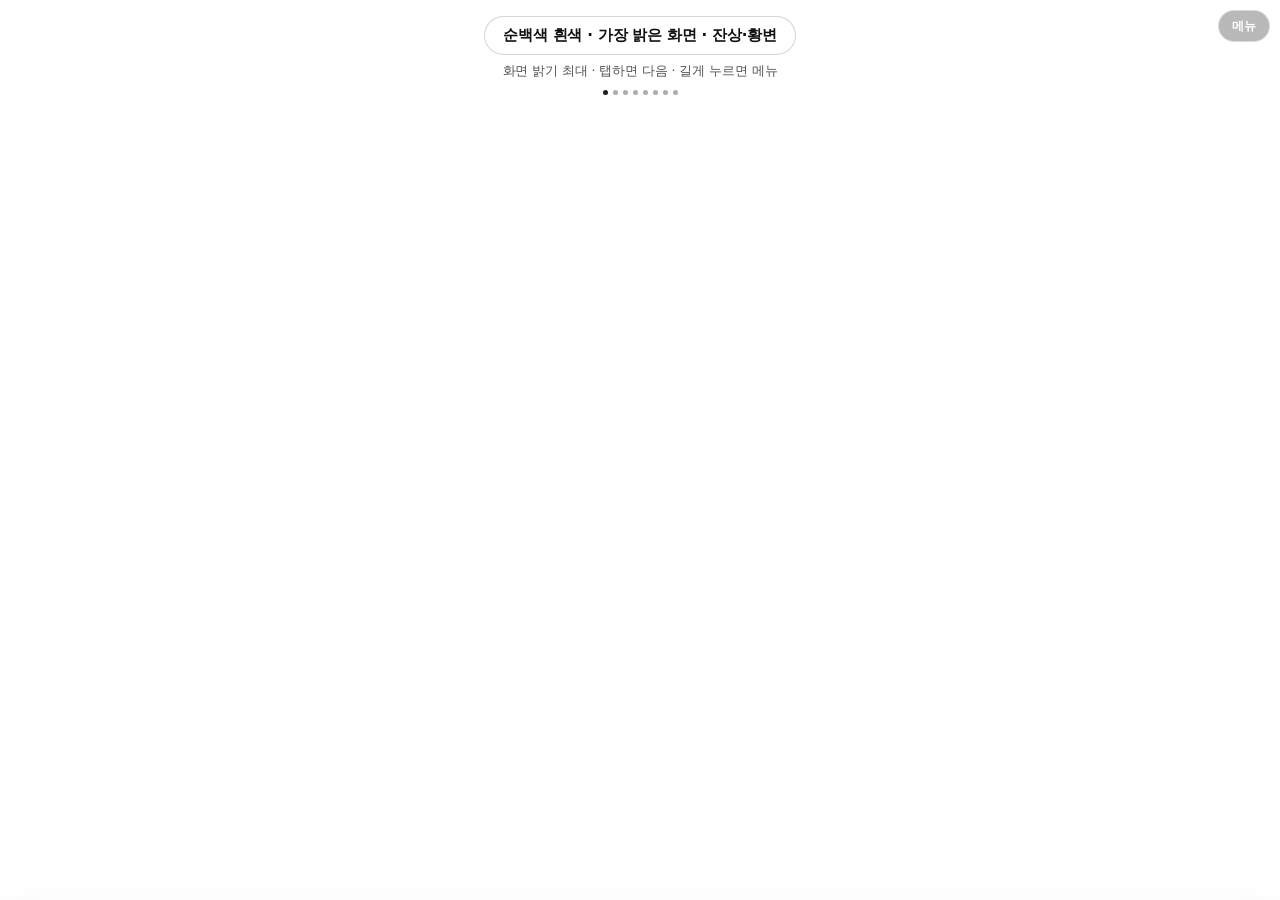
==== index.html @ 6514571b "순백색을 첫 검수 화면으로 올리고 전체화면 재시도·수동 토글 추가 - STEPS[0] 을 순백색(#FFFFFF, 가장 밝은 화면·잔상·황변) 으로, 10% 회색은 두 번째로 - 초" ====
<!DOCTYPE html>
<html lang="ko">
<head>
<meta charset="utf-8">
<meta name="viewport" content="width=device-width, initial-scale=1, maximum-scale=1, user-scalable=no, viewport-fit=cover">
<meta name="theme-color" id="themeColor" content="#FFFFFF">
<link rel="manifest" href="manifest.webmanifest">
<meta name="apple-mobile-web-app-capable" content="yes">
<meta name="mobile-web-app-capable" content="yes">
<meta name="apple-mobile-web-app-status-bar-style" content="black-translucent">
<meta name="description" content="중고폰 액정 잔상·터치 검수용 단색 화면">
<title>예스통신 액정 검수</title>
<style>
  :root{
    --bg:#FFFFFF;
    --ui-fg:#ffffff;
    --ui-bg:rgba(0,0,0,.42);
    --ui-line:rgba(255,255,255,.42);
  }
  *{box-sizing:border-box; -webkit-tap-highlight-color:transparent;}
  html,body{
    margin:0; padding:0;
    height:100%;
    background:var(--bg);
    overflow:hidden;
    overscroll-behavior:none;
    -webkit-user-select:none; user-select:none;
    -webkit-touch-callout:none;
    -webkit-text-size-adjust:100%;
    font-family:-apple-system,BlinkMacSystemFont,"Apple SD Gothic Neo","Malgun Gothic","Noto Sans KR",system-ui,sans-serif;
  }
  #stage{
    position:fixed; left:0; top:0;
    width:100%; height:100vh; height:100dvh;
    background:var(--bg);
    touch-action:none;
    overflow:hidden;
  }

  /* ---------- 안내 문구 ---------- */
  #hint{
    position:absolute;
    left:0; right:0;
    top:calc(env(safe-area-inset-top, 0px) + 16px);
    display:flex; flex-direction:column; align-items:center; gap:8px;
    pointer-events:none;
    opacity:0;
    transition:opacity .45s ease;
    z-index:5;
  }
  #hint .pill{
    background:var(--ui-bg); color:var(--ui-fg);
    border:1px solid var(--ui-line);
    border-radius:999px;
    padding:9px 18px;
    font-size:15px; font-weight:600;
    letter-spacing:-.2px;
    line-height:1.25;
    max-width:88vw;
    text-align:center;
    word-break:keep-all;
  }
  #hint .sub{
    font-size:12.5px; font-weight:500;
    color:var(--ui-fg); opacity:.72;
    letter-spacing:-.1px;
    text-align:center;
  }
  #dots{display:flex; gap:5px; margin-top:2px;}
  #dots i{
    width:5px; height:5px; border-radius:50%;
    background:var(--ui-fg); opacity:.35; display:block;
  }
  #dots i.on{opacity:.95;}

  /* ---------- 메뉴 버튼 ---------- */
  #menuBtn{
    position:fixed;
    right:calc(env(safe-area-inset-right, 0px) + 10px);
    top:calc(env(safe-area-inset-top, 0px) + 10px);
    z-index:20;
    appearance:none;
    font:600 12px/1 -apple-system,BlinkMacSystemFont,"Apple SD Gothic Neo","Malgun Gothic",system-ui,sans-serif;
    letter-spacing:.2px;
    color:#fff;
    background:rgba(0,0,0,.30);
    border:1px solid rgba(255,255,255,.45);
    border-radius:999px;
    padding:9px 13px;
    backdrop-filter:blur(6px); -webkit-backdrop-filter:blur(6px);
    opacity:.92;
    transition:opacity .4s ease;
  }
  #menuBtn:active{opacity:.6;}
  /* 단색 검수 중 힌트가 사라지면 메뉴 버튼을 더 옅게 (잔상·가장자리 확인 방해 최소화) */
  body:not(.hint-visible):not(.panel-open):not(.touch-mode) #menuBtn{opacity:.22;}

  /* ---------- 터치 테스트 ---------- */
  #touchLayer{
    position:absolute; inset:0;
    display:none;
    background:#0B0B0B;
    z-index:3;
  }
  #touchLayer.on{display:block;}
  #touchLayer canvas{
    position:absolute; left:0; top:0; display:block;
    touch-action:none;
  }
  /* 터치 모드 하단 컨트롤: 화면 네 모서리를 비워 두려고 가운데에 모음 */
  #touchBar{
    position:absolute;
    left:50%; transform:translateX(-50%);
    bottom:calc(env(safe-area-inset-bottom, 0px) + 12px);
    z-index:6;
    display:none;
    align-items:center; gap:7px;
    pointer-events:none;
    max-width:94vw;
  }
  #touchBar.on{display:flex;}
  #badge{
    background:rgba(0,0,0,.55);
    color:#eaffea;
    border:1px solid rgba(255,255,255,.28);
    border-radius:999px;
    padding:8px 14px;
    font-size:13px; font-weight:600;
    letter-spacing:-.1px;
    white-space:nowrap;
  }
  #badge.done{
    background:rgba(0,255,60,.92);
    color:#04140a;
    border-color:rgba(255,255,255,.6);
  }
  #resetBtn{
    appearance:none;
    pointer-events:auto;
    font:600 13px/1 -apple-system,BlinkMacSystemFont,"Apple SD Gothic Neo","Malgun Gothic",system-ui,sans-serif;
    color:#fff;
    background:rgba(255,255,255,.14);
    border:1px solid rgba(255,255,255,.42);
    border-radius:999px;
    padding:11px 16px;
    white-space:nowrap;
  }
  #resetBtn:active{background:rgba(255,255,255,.3);}

  /* 터치 모드에서는 메뉴 버튼을 상단 가운데로 옮겨 네 모서리를 비움 */
  body.touch-mode #menuBtn{
    right:auto;
    left:50%;
    transform:translateX(-50%);
    opacity:.55;
  }

  /* ---------- 선택 패널 ---------- */
  #panel{
    position:fixed;
    left:0; right:0; bottom:0;
    z-index:30;
    background:rgba(14,14,16,.93);
    backdrop-filter:blur(14px); -webkit-backdrop-filter:blur(14px);
    border-top-left-radius:20px; border-top-right-radius:20px;
    border-top:1px solid rgba(255,255,255,.14);
    padding:10px 14px calc(env(safe-area-inset-bottom, 0px) + 16px);
    transform:translateY(112%);
    transition:transform .28s cubic-bezier(.22,.8,.28,1);
    color:#fff;
    box-shadow:0 -12px 40px rgba(0,0,0,.5);
  }
  #panel.on{transform:translateY(0);}
  #panel .grip{
    width:40px; height:4px; border-radius:2px;
    background:rgba(255,255,255,.28);
    margin:2px auto 12px;
  }
  #panel .ttl{
    font-size:11.5px; font-weight:600; letter-spacing:.4px;
    color:rgba(255,255,255,.55);
    margin:0 2px 9px;
  }
  #chips{
    display:grid; grid-template-columns:1fr 1fr; gap:8px;
  }
  .chip{
    display:flex; align-items:center; gap:9px;
    appearance:none; text-align:left;
    background:rgba(255,255,255,.07);
    border:1px solid rgba(255,255,255,.12);
    border-radius:13px;
    padding:10px 11px;
    color:#fff;
    font:600 14px/1.2 -apple-system,BlinkMacSystemFont,"Apple SD Gothic Neo","Malgun Gothic",system-ui,sans-serif;
    letter-spacing:-.2px;
  }
  .chip .sw{
    width:20px; height:20px; border-radius:6px; flex:none;
    border:1px solid rgba(255,255,255,.42);
    background-size:100% 100%;
  }
  .chip .tx{display:flex; flex-direction:column; gap:2px; min-width:0;}
  .chip .tx small{
    font-size:10.5px; font-weight:500; color:rgba(255,255,255,.5);
    letter-spacing:-.1px; white-space:nowrap; overflow:hidden; text-overflow:ellipsis;
  }
  .chip.on{
    background:rgba(255,255,255,.93); color:#0b0b0c;
    border-color:rgba(255,255,255,.93);
  }
  .chip.on .tx small{color:rgba(0,0,0,.45);}
  #panelTools{
    display:flex; justify-content:flex-end; margin-top:10px;
  }
  #fsBtn{
    appearance:none;
    font:600 12.5px/1 -apple-system,BlinkMacSystemFont,"Apple SD Gothic Neo","Malgun Gothic",system-ui,sans-serif;
    letter-spacing:-.1px;
    color:rgba(255,255,255,.92);
    background:rgba(255,255,255,.06);
    border:1px solid rgba(255,255,255,.24);
    border-radius:999px;
    padding:9px 14px;
  }
  #fsBtn:active{background:rgba(255,255,255,.22);}
  #panel .foot{
    display:flex; gap:8px; margin-top:10px;
  }
  #panel .foot button{
    flex:1;
    appearance:none;
    font:600 13.5px/1 -apple-system,BlinkMacSystemFont,"Apple SD Gothic Neo","Malgun Gothic",system-ui,sans-serif;
    color:#fff; background:rgba(255,255,255,.09);
    border:1px solid rgba(255,255,255,.16);
    border-radius:12px; padding:13px 6px;
  }
  #panel .foot button:active{background:rgba(255,255,255,.22);}
  #closeBtn{flex:0 0 74px !important;}
  @media (max-height:560px){
    .chip{padding:8px 10px; font-size:13px;}
    .chip .tx small{display:none;}
    #panel .foot button{padding:10px 6px;}
    #panelTools{margin-top:8px;}
    #fsBtn{padding:7px 12px;}
  }
</style>
</head>
<body>
<div id="stage">
  <div id="touchLayer">
    <canvas id="grid"></canvas>
    <canvas id="fills"></canvas>
    <canvas id="paths"></canvas>
  </div>

  <div id="hint">
    <div class="pill" id="hintMain"></div>
    <div class="sub" id="hintSub"></div>
    <div id="dots"></div>
  </div>

  <div id="touchBar">
    <div id="badge">터치 0 / 0 칸</div>
    <button id="resetBtn" type="button">초기화</button>
  </div>
</div>

<button id="menuBtn" type="button" aria-label="검수 항목 메뉴">메뉴</button>

<div id="panel" role="dialog" aria-label="검수 항목 선택">
  <div class="grip"></div>
  <p class="ttl">검수 항목</p>
  <div id="chips"></div>
  <div id="panelTools">
    <button id="fsBtn" type="button">전체화면</button>
  </div>
  <div class="foot">
    <button id="prevBtn" type="button">‹ 이전</button>
    <button id="resetBtn2" type="button" hidden>초기화</button>
    <button id="closeBtn" type="button">닫기</button>
    <button id="nextBtn" type="button">다음 ›</button>
  </div>
</div>

<script>
(function(){
  "use strict";

  var STEPS = [
    {label:"순백색 흰색", color:"#FFFFFF", note:"가장 밝은 화면 · 잔상·황변"},
    {label:"10% 회색",  color:"#1A1A1A", note:"약한 잔상·번인"},
    {label:"파란색",    color:"#0000FF", note:"블루 소자 잔상"},
    {label:"빨간색",    color:"#FF0000", note:"적색 얼룩"},
    {label:"초록색",    color:"#00FF00", note:"녹색 얼룩"},
    {label:"50% 회색",  color:"#808080", note:"중간 밝기 얼룩"},
    {label:"검정색",    color:"#000000", note:"휘점·빛샘"},
    {label:"터치 테스트", color:null,     note:"격자 전체 문지르기"}
  ];
  var TOUCH_IDX = STEPS.length - 1;

  var stage = document.getElementById("stage");
  var hint = document.getElementById("hint");
  var hintMain = document.getElementById("hintMain");
  var hintSub = document.getElementById("hintSub");
  var dots = document.getElementById("dots");
  var themeColor = document.getElementById("themeColor");
  var menuBtn = document.getElementById("menuBtn");
  var panel = document.getElementById("panel");
  var chips = document.getElementById("chips");
  var closeBtn = document.getElementById("closeBtn");
  var prevBtn = document.getElementById("prevBtn");
  var nextBtn = document.getElementById("nextBtn");
  var resetBtn2 = document.getElementById("resetBtn2");
  var touchLayer = document.getElementById("touchLayer");
  var badge = document.getElementById("badge");
  var resetBtn = document.getElementById("resetBtn");
  var touchBar = document.getElementById("touchBar");
  var fsBtn = document.getElementById("fsBtn");

  var idx = 0;
  var panelOpen = false;
  var hintTimer = null;

  /* ---------------- 색 대비 계산 ---------------- */
  function isLight(hex){
    var r = parseInt(hex.substr(1,2),16),
        g = parseInt(hex.substr(3,2),16),
        b = parseInt(hex.substr(5,2),16);
    return (0.2126*r + 0.7152*g + 0.0722*b) > 150;
  }

  function paintUI(){
    var step = STEPS[idx];
    var light = (step.color === null) ? false : isLight(step.color);
    if (light){
      hint.style.setProperty("--ui-fg", "#111114");
      hint.style.setProperty("--ui-bg", "rgba(255,255,255,.72)");
      hint.style.setProperty("--ui-line", "rgba(0,0,0,.16)");
    } else {
      hint.style.setProperty("--ui-fg", "#ffffff");
      hint.style.setProperty("--ui-bg", "rgba(0,0,0,.42)");
      hint.style.setProperty("--ui-line", "rgba(255,255,255,.42)");
    }
  }

  /* ---------------- 안내 문구 ---------------- */
  function setHintVisible(v){
    hint.style.opacity = v ? "1" : "0";
    document.body.classList.toggle("hint-visible", !!v);
  }

  function showHint(main, sub, ms){
    hintMain.textContent = main;
    hintSub.textContent = sub || "";
    hintSub.style.display = sub ? "" : "none";
    setHintVisible(true);
    if (hintTimer) clearTimeout(hintTimer);
    hintTimer = setTimeout(function(){ setHintVisible(false); }, ms || 2000);
  }

  function buildDots(){
    var html = "";
    for (var i=0;i<STEPS.length;i++){
      html += '<i' + (i===idx ? ' class="on"' : '') + '></i>';
    }
    dots.innerHTML = html;
  }

  /* ---------------- 화면 렌더 ---------------- */
  function render(animateHint){
    var step = STEPS[idx];
    var color = step.color || "#0B0B0B";

    document.documentElement.style.setProperty("--bg", color);
    document.body.style.background = color;
    stage.style.background = color;
    themeColor.setAttribute("content", color);
    paintUI();

    var isTouch = (idx === TOUCH_IDX);
    touchLayer.classList.toggle("on", isTouch);
    touchBar.classList.toggle("on", isTouch);
    document.body.classList.toggle("touch-mode", isTouch);
    resetBtn2.hidden = !isTouch;

    if (isTouch){
      if (hintTimer) clearTimeout(hintTimer);
      setHintVisible(false);
      layout();
    } else {
      buildDots();
      showHint(
        step.label + " · " + step.note,
        (idx === 0 ? "화면 밝기 최대 · 탭하면 다음 · 길게 누르면 메뉴" : "탭하면 다음 · 길게 누르면 메뉴"),
        2200
      );
    }
    syncChips();
    if (animateHint !== false && !isTouch){ vibrate(8); }
  }

  function go(n){
    idx = (n + STEPS.length) % STEPS.length;
    closePanel();
    render();
  }
  function next(){ go(idx + 1); }
  function prev(){ go(idx - 1); }

  function vibrate(ms){
    try{ if (navigator.vibrate) navigator.vibrate(ms); }catch(e){}
  }

  /* ---------------- 선택 패널 ---------------- */
  function buildChips(){
    var frag = document.createDocumentFragment();
    STEPS.forEach(function(s, i){
      var b = document.createElement("button");
      b.type = "button";
      b.className = "chip";
      b.dataset.i = String(i);
      var sw = document.createElement("span");
      sw.className = "sw";
      sw.style.background = s.color || "repeating-linear-gradient(45deg,#888 0 4px,#333 4px 8px)";
      var tx = document.createElement("span");
      tx.className = "tx";
      var nm = document.createElement("span");
      nm.textContent = s.label;
      var sm = document.createElement("small");
      sm.textContent = s.note;
      tx.appendChild(nm); tx.appendChild(sm);
      b.appendChild(sw); b.appendChild(tx);
      b.addEventListener("click", function(){
        idx = i;
        closePanel();
        render();
      });
      frag.appendChild(b);
    });
    chips.appendChild(frag);
  }
  function syncChips(){
    var list = chips.querySelectorAll(".chip");
    for (var i=0;i<list.length;i++){
      list[i].classList.toggle("on", i === idx);
    }
  }
  function openPanel(){
    panelOpen = true;
    panel.classList.add("on");
    document.body.classList.add("panel-open");
    syncChips();
    syncFsBtn();
    vibrate(6);
  }
  function closePanel(){
    panelOpen = false;
    panel.classList.remove("on");
    document.body.classList.remove("panel-open");
  }
  function togglePanel(){
    if (panelOpen) closePanel(); else openPanel();
  }

  menuBtn.addEventListener("click", function(e){ e.stopPropagation(); togglePanel(); });
  closeBtn.addEventListener("click", function(e){ e.stopPropagation(); closePanel(); });
  prevBtn.addEventListener("click", function(e){ e.stopPropagation(); prev(); });
  nextBtn.addEventListener("click", function(e){ e.stopPropagation(); next(); });
  resetBtn2.addEventListener("click", function(e){ e.stopPropagation(); resetTouch(); closePanel(); });

  /* ---------------- 전체화면 ---------------- */
  /* 한 번 실패해도 매 터치마다 다시 시도한다. 전체화면을 나갔다가 화면을 다시 만지면 재진입. */
  var fsPendingAt = 0;

  function fsElement(){
    return document.fullscreenElement || document.webkitFullscreenElement || null;
  }

  function enterFullscreen(){
    if (fsElement()) return;
    if (fsPendingAt && Date.now() - fsPendingAt < 1200) return;
    fsPendingAt = Date.now();
    try{
      var el = document.documentElement;
      if (el.requestFullscreen){
        var p = el.requestFullscreen({ navigationUI: "hide" });
        if (p && p.catch) p.catch(function(){});
      } else if (el.webkitRequestFullscreen){
        el.webkitRequestFullscreen();
      }
    }catch(e){}
    setTimeout(function(){ fsPendingAt = 0; }, 1200);
  }

  function exitFullscreen(){
    try{
      if (document.exitFullscreen){
        var p = document.exitFullscreen();
        if (p && p.catch) p.catch(function(){});
      } else if (document.webkitExitFullscreen){
        document.webkitExitFullscreen();
      }
    }catch(e){}
  }

  function syncFsBtn(){
    if (!fsBtn) return;
    fsBtn.textContent = fsElement() ? "전체화면 해제" : "전체화면";
  }

  function toggleFullscreen(){
    if (fsElement()) exitFullscreen(); else enterFullscreen();
  }

  /* 자동 전체화면: 터치 테스트 중이거나 패널을 만지는 중에는 방해하지 않는다 */
  function autoFullscreen(){
    if (idx === TOUCH_IDX) return;
    if (panelOpen) return;
    if (fsElement()) return;
    enterFullscreen();
  }

  function onFsChange(){
    fsPendingAt = 0;
    syncFsBtn();
    if (idx === TOUCH_IDX) layout();
  }
  ["fullscreenchange", "webkitfullscreenchange"].forEach(function(ev){
    document.addEventListener(ev, onFsChange);
  });

  fsBtn.addEventListener("click", function(e){
    e.stopPropagation();
    toggleFullscreen();
    syncFsBtn();
  });

  /* ---------------- 탭 / 롱프레스 ---------------- */
  var down = null, longTimer = null;

  stage.addEventListener("pointerdown", function(e){
    if (e.pointerType === "mouse" && e.button !== 0) return;
    if (idx === TOUCH_IDX) return;
    down = { id:e.pointerId, x:e.clientX, y:e.clientY, t:Date.now(), long:false };
    if (longTimer) clearTimeout(longTimer);
    longTimer = setTimeout(function(){
      if (down && !down.long){
        down.long = true;
        openPanel();
      }
    }, 520);
  }, { passive:true });

  stage.addEventListener("pointerup", function(e){
    if (longTimer) clearTimeout(longTimer);
    autoFullscreen();
    if (!down || down.id !== e.pointerId) { down = null; return; }
    var dt = Date.now() - down.t;
    var dx = Math.abs(e.clientX - down.x);
    var dy = Math.abs(e.clientY - down.y);
    var isTap = !down.long && dt < 420 && dx < 14 && dy < 14;
    down = null;
    if (idx === TOUCH_IDX) return;
    if (isTap){
      if (panelOpen){ closePanel(); return; }
      next();
    }
  }, { passive:true });

  stage.addEventListener("pointercancel", function(){
    if (longTimer) clearTimeout(longTimer);
    down = null;
  }, { passive:true });

  /* 패널 바깥(메뉴 버튼, 패널 제외) 누르면 닫기 */
  document.addEventListener("pointerdown", function(e){
    if (!panelOpen) return;
    if (e.target.closest && e.target.closest("#panel, #menuBtn")) return;
    closePanel();
  }, true);

  document.addEventListener("keydown", function(e){
    if (e.key === "ArrowRight" || e.key === " " || e.key === "Enter") { next(); e.preventDefault(); }
    else if (e.key === "ArrowLeft") { prev(); e.preventDefault(); }
    else if (e.key === "Escape" || e.key === "m" || e.key === "M") { togglePanel(); }
  });

  /* ---------------- 터치 테스트 ---------------- */
  var gridC = document.getElementById("grid");
  var fillC = document.getElementById("fills");
  var pathC = document.getElementById("paths");
  var gctx = gridC.getContext("2d");
  var fctx = fillC.getContext("2d");
  var pctx = pathC.getContext("2d");

  var W = 0, H = 0, COLS = 5, ROWS = 8, CW = 0, CH = 0, DPR = 1;
  var visited = new Uint8Array(0), hitCount = 0, total = 0;
  var strokes = new Map();   /* pointerId -> {x, y} */

  function layout(){
    var r = touchLayer.getBoundingClientRect();
    W = Math.max(1, Math.round(r.width || window.innerWidth));
    H = Math.max(1, Math.round(r.height || window.innerHeight));
    DPR = Math.min(window.devicePixelRatio || 1, 3);

    COLS = W < 360 ? 4 : 5;
    CW = W / COLS;
    ROWS = Math.max(3, Math.round(H / CW));
    CH = H / ROWS;

    [gridC, fillC, pathC].forEach(function(c){
      c.width = Math.round(W * DPR);
      c.height = Math.round(H * DPR);
      c.style.width = W + "px";
      c.style.height = H + "px";
      c.getContext("2d").setTransform(DPR, 0, 0, DPR, 0, 0);
    });
    drawGrid();
    resetTouch();
  }

  function drawGrid(){
    gctx.setTransform(DPR, 0, 0, DPR, 0, 0);
    gctx.clearRect(0, 0, W, H);
    gctx.fillStyle = "#0B0B0B";
    gctx.fillRect(0, 0, W, H);

    gctx.strokeStyle = "rgba(255,255,255,.26)";
    gctx.lineWidth = 1;
    var i;
    gctx.beginPath();
    for (i = 1; i < COLS; i++){
      var x = Math.round(i * CW) + 0.5;
      gctx.moveTo(x, 0); gctx.lineTo(x, H);
    }
    for (i = 1; i < ROWS; i++){
      var y = Math.round(i * CH) + 0.5;
      gctx.moveTo(0, y); gctx.lineTo(W, y);
    }
    gctx.stroke();

    /* 맨 바깥 테두리(4면) */
    gctx.strokeStyle = "rgba(255,255,255,.5)";
    gctx.lineWidth = 1.5;
    gctx.strokeRect(0.75, 0.75, W - 1.5, H - 1.5);

    /* 네 모서리 표시 */
    gctx.strokeStyle = "rgba(140,255,140,.85)";
    gctx.lineWidth = 3;
    var L = Math.min(26, CW * 0.4);
    [[0,0,1,1],[W,0,-1,1],[0,H,1,-1],[W,H,-1,-1]].forEach(function(c){
      gctx.beginPath();
      gctx.moveTo(c[0] + c[2]*L, c[1] + c[3]*1.5);
      gctx.lineTo(c[0] + c[2]*1.5, c[1] + c[3]*1.5);
      gctx.lineTo(c[0] + c[2]*1.5, c[1] + c[3]*L);
      gctx.stroke();
    });
  }

  function resetTouch(){
    total = COLS * ROWS;
    visited = new Uint8Array(total);
    hitCount = 0;
    strokes.clear();
    fctx.setTransform(DPR, 0, 0, DPR, 0, 0);
    fctx.clearRect(0, 0, W, H);
    pctx.setTransform(DPR, 0, 0, DPR, 0, 0);
    pctx.clearRect(0, 0, W, H);
    updateBadge();
  }

  function updateBadge(){
    if (!total) return;
    badge.classList.toggle("done", hitCount >= total);
    if (hitCount >= total){
      badge.textContent = "전체 " + total + "칸 터치 완료";
    } else {
      badge.textContent = "터치 " + hitCount + " / " + total + "칸";
    }
  }

  function cellAt(x, y){
    var cx = Math.floor(x / CW);
    var cy = Math.floor(y / CH);
    if (cx < 0) cx = 0; if (cx > COLS - 1) cx = COLS - 1;
    if (cy < 0) cy = 0; if (cy > ROWS - 1) cy = ROWS - 1;
    return cy * COLS + cx;
  }

  function markCell(x, y){
    var k = cellAt(x, y);
    if (visited[k]) return;
    visited[k] = 1;
    hitCount++;
    var cx = k % COLS, cy = (k - cx) / COLS;
    fctx.fillStyle = "rgba(0,255,45,.42)";
    fctx.fillRect(cx*CW + 1, cy*CH + 1, CW - 2, CH - 2);
    fctx.strokeStyle = "rgba(0,255,45,.8)";
    fctx.lineWidth = 1;
    fctx.strokeRect(cx*CW + 1.5, cy*CH + 1.5, CW - 3, CH - 3);
    updateBadge();
  }

  function localPoint(e){
    var r = touchLayer.getBoundingClientRect();
    return { x: e.clientX - r.left, y: e.clientY - r.top };
  }

  function strokeSeg(x0, y0, x1, y1){
    pctx.lineCap = "round";
    pctx.lineJoin = "round";
    pctx.strokeStyle = "rgba(0,0,0,.45)";
    pctx.lineWidth = 10;
    pctx.beginPath(); pctx.moveTo(x0, y0); pctx.lineTo(x1, y1); pctx.stroke();
    pctx.strokeStyle = "#F4FFF4";
    pctx.lineWidth = 5;
    pctx.beginPath(); pctx.moveTo(x0, y0); pctx.lineTo(x1, y1); pctx.stroke();
  }

  function strokeDot(x, y){
    pctx.fillStyle = "#F4FFF4";
    pctx.beginPath(); pctx.arc(x, y, 3.2, 0, Math.PI*2); pctx.fill();
  }

  pathC.addEventListener("pointerdown", function(e){
    e.preventDefault();
    try{ pathC.setPointerCapture(e.pointerId); }catch(err){}
    var p = localPoint(e);
    strokes.set(e.pointerId, p);
    markCell(p.x, p.y);
    strokeDot(p.x, p.y);
  }, { passive:false });

  pathC.addEventListener("pointermove", function(e){
    if (!strokes.has(e.pointerId)) return;
    e.preventDefault();
    var prevP = strokes.get(e.pointerId);
    var p = localPoint(e);
    if (Math.abs(p.x - prevP.x) < 0.6 && Math.abs(p.y - prevP.y) < 0.6) return;
    strokeSeg(prevP.x, prevP.y, p.x, p.y);
    markCell(p.x, p.y);
    strokes.set(e.pointerId, p);
  }, { passive:false });

  function endStroke(e){
    strokes.delete(e.pointerId);
    try{ pathC.releasePointerCapture(e.pointerId); }catch(err){}
  }
  pathC.addEventListener("pointerup", endStroke);
  pathC.addEventListener("pointercancel", endStroke);

  resetBtn.addEventListener("click", function(e){ e.stopPropagation(); resetTouch(); });

  /* ---------------- 크기 변화 ---------------- */
  var rTimer = null;
  function onResize(){
    if (rTimer) clearTimeout(rTimer);
    rTimer = setTimeout(function(){
      if (idx === TOUCH_IDX) layout();
    }, 140);
  }
  window.addEventListener("resize", onResize);
  window.addEventListener("orientationchange", onResize);
  document.addEventListener("visibilitychange", function(){
    if (!document.hidden && idx === TOUCH_IDX) layout();
  });

  /* ---------------- 시작 ---------------- */
  buildChips();
  syncFsBtn();
  render();
})();
</script>
</body>
</html>
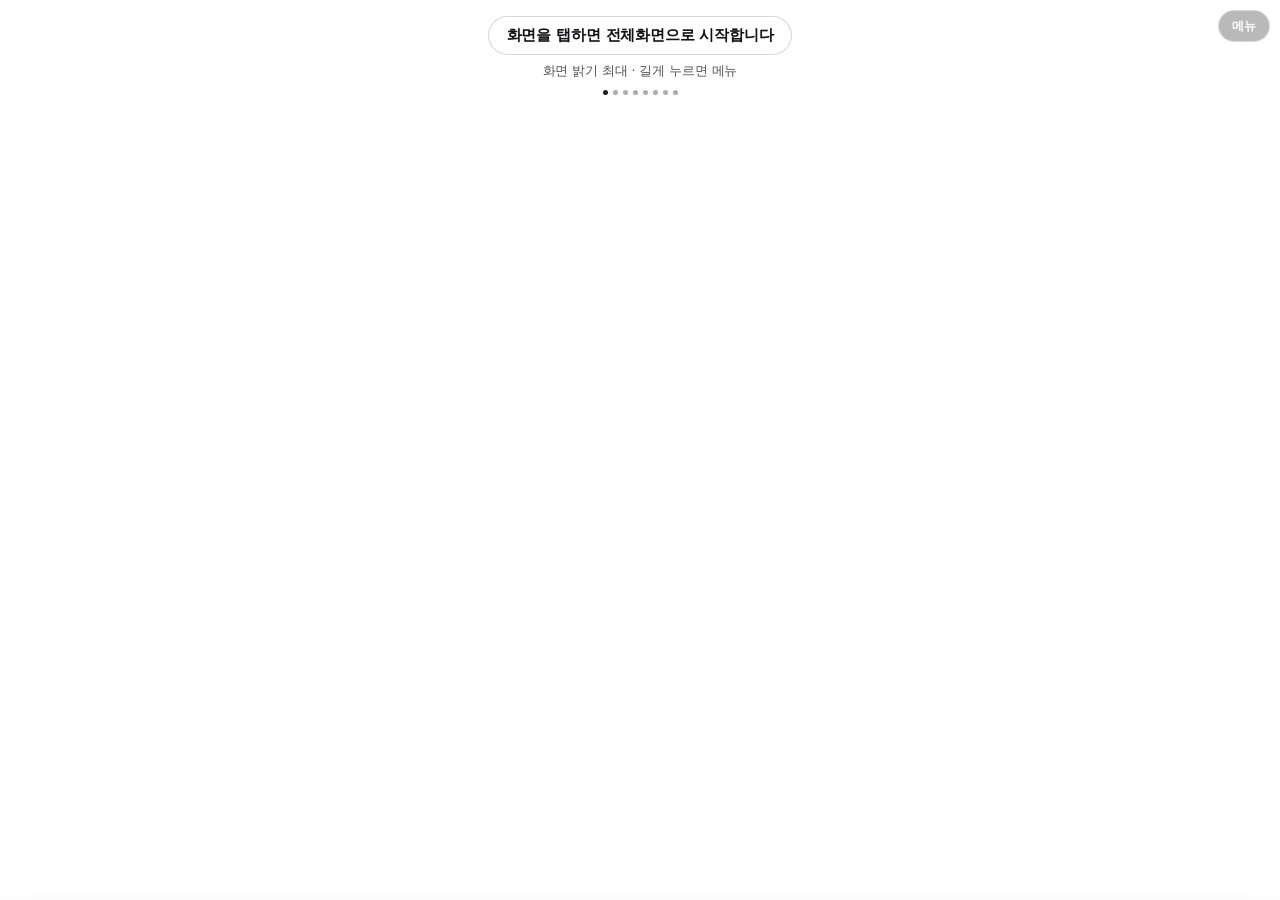
==== commit 47858868: "삼성 인터넷 자동 다크 반전 차단·첫 탭은 전체화면 진입으로 - head에 color-scheme light only / supported-color-schemes meta 추가 " ====
--- a/index.html
+++ b/index.html
@@ -3,6 +3,9 @@
 <head>
 <meta charset="utf-8">
 <meta name="viewport" content="width=device-width, initial-scale=1, maximum-scale=1, user-scalable=no, viewport-fit=cover">
+<!-- 브라우저 자동 다크 반전 차단(삼성 인터넷·안드로이드 크롬 Force Dark). 검수 화면은 색이 그대로여야 한다. -->
+<meta name="color-scheme" content="light only">
+<meta name="supported-color-schemes" content="light">
 <meta name="theme-color" id="themeColor" content="#FFFFFF">
 <link rel="manifest" href="manifest.webmanifest">
 <meta name="apple-mobile-web-app-capable" content="yes">
@@ -12,6 +15,7 @@
 <title>예스통신 액정 검수</title>
 <style>
   :root{
+    color-scheme: light only;
     --bg:#FFFFFF;
     --ui-fg:#ffffff;
     --ui-bg:rgba(0,0,0,.42);
@@ -21,7 +25,9 @@
   html,body{
     margin:0; padding:0;
     height:100%;
+    color-scheme: light only;
     background:var(--bg);
+    background-color:var(--bg);
     overflow:hidden;
     overscroll-behavior:none;
     -webkit-user-select:none; user-select:none;
@@ -32,7 +38,9 @@
   #stage{
     position:fixed; left:0; top:0;
     width:100%; height:100vh; height:100dvh;
+    color-scheme: light only;
     background:var(--bg);
+    background-color:var(--bg);
     touch-action:none;
     overflow:hidden;
   }
@@ -237,6 +245,14 @@
   }
   #panel .foot button:active{background:rgba(255,255,255,.22);}
   #closeBtn{flex:0 0 74px !important;}
+  #panel .tip{
+    margin:9px 2px 0;
+    font-size:11px; font-weight:500; line-height:1.55;
+    color:rgba(255,255,255,.52);
+    letter-spacing:-.1px;
+    word-break:keep-all;
+  }
+  #panel .tip b{color:rgba(255,255,255,.8); font-weight:600;}
   @media (max-height:560px){
     .chip{padding:8px 10px; font-size:13px;}
     .chip .tx small{display:none;}
@@ -275,6 +291,7 @@
   <div id="panelTools">
     <button id="fsBtn" type="button">전체화면</button>
   </div>
+  <p class="tip" id="browserTip" hidden></p>
   <div class="foot">
     <button id="prevBtn" type="button">‹ 이전</button>
     <button id="resetBtn2" type="button" hidden>초기화</button>
@@ -359,6 +376,32 @@
     hintTimer = setTimeout(function(){ setHintVisible(false); }, ms || 2000);
   }
 
+  /* 첫 화면에서 "전체화면 대기 중"인지 (첫 탭은 색을 넘기지 않고 전체화면만 시도한다) */
+  function waitingFirstTap(){
+    return (idx === 0) && !fsFirstTapDone && !fsBlocked && !fsElement() && !standaloneDisplay();
+  }
+
+  function hintLine(){
+    if (waitingFirstTap()){
+      return {
+        main: "화면을 탭하면 전체화면으로 시작합니다",
+        sub: "화면 밝기 최대 · 길게 누르면 메뉴",
+        ms: 5000
+      };
+    }
+    return {
+      main: STEPS[idx].label + " · " + STEPS[idx].note,
+      sub: (idx === 0 ? "화면 밝기 최대 · 탭하면 다음 · 길게 누르면 메뉴" : "탭하면 다음 · 길게 누르면 메뉴"),
+      ms: 2200
+    };
+  }
+
+  function refreshHint(){
+    if (idx === TOUCH_IDX || panelOpen) return;
+    var h = hintLine();
+    showHint(h.main, h.sub, h.ms);
+  }
+
   function buildDots(){
     var html = "";
     for (var i=0;i<STEPS.length;i++){
@@ -390,11 +433,8 @@
       layout();
     } else {
       buildDots();
-      showHint(
-        step.label + " · " + step.note,
-        (idx === 0 ? "화면 밝기 최대 · 탭하면 다음 · 길게 누르면 메뉴" : "탭하면 다음 · 길게 누르면 메뉴"),
-        2200
-      );
+      var h = hintLine();
+      showHint(h.main, h.sub, h.ms);
     }
     syncChips();
     if (animateHint !== false && !isTouch){ vibrate(8); }
@@ -470,27 +510,59 @@
   resetBtn2.addEventListener("click", function(e){ e.stopPropagation(); resetTouch(); closePanel(); });
 
   /* ---------------- 전체화면 ---------------- */
-  /* 한 번 실패해도 매 터치마다 다시 시도한다. 전체화면을 나갔다가 화면을 다시 만지면 재진입. */
-  var fsPendingAt = 0;
+  /* 브라우저는 페이지 로드 직후의 자동 requestFullscreen()을 막는다.
+     그래서 첫 탭은 "색을 넘기지 않고" 지금 색 그대로 전체화면으로 들어가는 데만 쓴다.
+     requestFullscreen이 없는 브라우저(아이폰 사파리 등)나 거절된 경우에는 바로 다음 색으로 넘어간다. */
+  var fsTrying = false;       /* 요청 진행 중 */
+  var fsBlocked = false;      /* API 없음/거절 → 다음 탭부터는 바로 진행 */
+  var fsFirstTapDone = false; /* 첫 탭에서 전체화면을 시도했는지 */
 
   function fsElement(){
     return document.fullscreenElement || document.webkitFullscreenElement || null;
   }
 
+  function standaloneDisplay(){
+    try{
+      if (window.navigator.standalone === true) return true;
+      return !!(window.matchMedia && window.matchMedia(
+        "(display-mode: fullscreen), (display-mode: standalone), (display-mode: minimal-ui)"
+      ).matches);
+    }catch(e){ return false; }
+  }
+
+  function fsAvailable(){
+    var el = document.documentElement;
+    return !!(el.requestFullscreen || el.webkitRequestFullscreen);
+  }
+
+  /* 현재 색을 그대로 둔 채 전체화면 진입. Promise<true|false|null> (true=진입, false=불가/거절, null=판단 보류) */
   function enterFullscreen(){
-    if (fsElement()) return;
-    if (fsPendingAt && Date.now() - fsPendingAt < 1200) return;
-    fsPendingAt = Date.now();
+    if (fsElement()) return Promise.resolve(true);
+    if (fsTrying) return Promise.resolve(null);
+    if (!fsAvailable()){ fsBlocked = true; return Promise.resolve(false); }
+
+    fsTrying = true;
+    var el = document.documentElement, p;
     try{
-      var el = document.documentElement;
-      if (el.requestFullscreen){
-        var p = el.requestFullscreen({ navigationUI: "hide" });
-        if (p && p.catch) p.catch(function(){});
-      } else if (el.webkitRequestFullscreen){
-        el.webkitRequestFullscreen();
-      }
-    }catch(e){}
-    setTimeout(function(){ fsPendingAt = 0; }, 1200);
+      if (el.requestFullscreen) p = el.requestFullscreen({ navigationUI: "hide" });
+      else p = el.webkitRequestFullscreen();
+    }catch(err){
+      fsTrying = false; fsBlocked = true;
+      return Promise.resolve(false);
+    }
+    if (!p || typeof p.then !== "function"){
+      /* 구형 webkit은 Promise를 주지 않는다 → 이벤트로 확인 */
+      setTimeout(function(){ fsTrying = false; }, 800);
+      return Promise.resolve(true);
+    }
+    return p.then(function(){
+      fsTrying = false;
+      return true;
+    })["catch"](function(){
+      fsTrying = false;
+      fsBlocked = true;   /* 거절되면 다음 탭부터는 그냥 다음 색으로 */
+      return false;
+    });
   }
 
   function exitFullscreen(){
@@ -510,21 +582,21 @@
   }
 
   function toggleFullscreen(){
-    if (fsElement()) exitFullscreen(); else enterFullscreen();
-  }
-
-  /* 자동 전체화면: 터치 테스트 중이거나 패널을 만지는 중에는 방해하지 않는다 */
-  function autoFullscreen(){
-    if (idx === TOUCH_IDX) return;
-    if (panelOpen) return;
-    if (fsElement()) return;
-    enterFullscreen();
+    if (fsElement()){
+      exitFullscreen();
+    } else {
+      fsBlocked = false;
+      fsFirstTapDone = true;
+      enterFullscreen().then(function(){ syncFsBtn(); refreshHint(); });
+    }
   }
 
   function onFsChange(){
-    fsPendingAt = 0;
+    fsTrying = false;
+    if (fsElement()) fsBlocked = false;
     syncFsBtn();
     if (idx === TOUCH_IDX) layout();
+    refreshHint();
   }
   ["fullscreenchange", "webkitfullscreenchange"].forEach(function(ev){
     document.addEventListener(ev, onFsChange);
@@ -534,19 +606,21 @@
     e.stopPropagation();
     toggleFullscreen();
     syncFsBtn();
+    vibrate(6);
   });
 
   /* ---------------- 탭 / 롱프레스 ---------------- */
-  var down = null, longTimer = null;
+  var down = null, longTimer = null, tapInfo = null;
 
   stage.addEventListener("pointerdown", function(e){
     if (e.pointerType === "mouse" && e.button !== 0) return;
     if (idx === TOUCH_IDX) return;
-    down = { id:e.pointerId, x:e.clientX, y:e.clientY, t:Date.now(), long:false };
+    down = { id:e.pointerId, x:e.clientX, y:e.clientY, t:Date.now(), long:false, panel:panelOpen };
     if (longTimer) clearTimeout(longTimer);
     longTimer = setTimeout(function(){
       if (down && !down.long){
         down.long = true;
+        tapInfo = null;
         openPanel();
       }
     }, 520);
@@ -554,24 +628,47 @@
 
   stage.addEventListener("pointerup", function(e){
     if (longTimer) clearTimeout(longTimer);
-    autoFullscreen();
-    if (!down || down.id !== e.pointerId) { down = null; return; }
-    var dt = Date.now() - down.t;
-    var dx = Math.abs(e.clientX - down.x);
-    var dy = Math.abs(e.clientY - down.y);
-    var isTap = !down.long && dt < 420 && dx < 14 && dy < 14;
+    var info = null;
+    if (down && down.id === e.pointerId){
+      var dt = Date.now() - down.t;
+      var dx = Math.abs(e.clientX - down.x);
+      var dy = Math.abs(e.clientY - down.y);
+      if (!down.long && dt < 420 && dx < 14 && dy < 14) info = { panel: down.panel };
+    }
     down = null;
-    if (idx === TOUCH_IDX) return;
-    if (isTap){
-      if (panelOpen){ closePanel(); return; }
-      next();
-    }
+    tapInfo = info;
+    if (info) setTimeout(function(){ tapInfo = null; }, 700);
   }, { passive:true });
 
   stage.addEventListener("pointercancel", function(){
     if (longTimer) clearTimeout(longTimer);
     down = null;
+    tapInfo = null;
   }, { passive:true });
+
+  /* 실제 동작은 click에서 — requestFullscreen()이 사용자 제스처로 인정받는 가장 확실한 지점 */
+  stage.addEventListener("click", function(){
+    var info = tapInfo;
+    tapInfo = null;
+    if (!info) return;                 /* 롱프레스·드래그였으면 무시 */
+    if (idx === TOUCH_IDX) return;
+    if (info.panel || panelOpen){ closePanel(); return; }
+    handleTap();
+  });
+
+  function handleTap(){
+    /* 첫 탭: 순백색 그대로 전체화면만. 그 다음 탭부터 다음 색으로. */
+    if (waitingFirstTap()){
+      fsFirstTapDone = true;
+      vibrate(8);
+      enterFullscreen().then(function(ok){
+        if (ok === false) next();        /* 전체화면을 못 쓰는 브라우저·거절 → 정상 진행 */
+        else if (ok === true) refreshHint();
+      });
+      return;
+    }
+    next();
+  }
 
   /* 패널 바깥(메뉴 버튼, 패널 제외) 누르면 닫기 */
   document.addEventListener("pointerdown", function(e){
@@ -766,6 +863,17 @@
     if (!document.hidden && idx === TOUCH_IDX) layout();
   });
 
+  /* ---------------- 브라우저별 안내 ---------------- */
+  /* 삼성 인터넷은 '웹 콘텐츠에 어두운 화면 모드 강제 적용'이 켜져 있으면 페이지 색을 반전시킨다.
+     color-scheme: light only로 막을 수 있는 버전도 있지만 아닌 버전이 있어 설정 경로를 함께 보여 준다. */
+  var browserTip = document.getElementById("browserTip");
+  if (browserTip && /SamsungBrowser/i.test(navigator.userAgent)){
+    browserTip.innerHTML =
+      "<b>삼성 인터넷에서 흰색이 어둡게 보이면</b><br>" +
+      "설정 → 웹페이지 보기 및 스크롤 방식 → 어두운 화면 모드 → ‘웹 콘텐츠에 어두운 화면 모드 강제 적용’ 끄기 (또는 크롬으로 열기)";
+    browserTip.hidden = false;
+  }
+
   /* ---------------- 시작 ---------------- */
   buildChips();
   syncFsBtn();
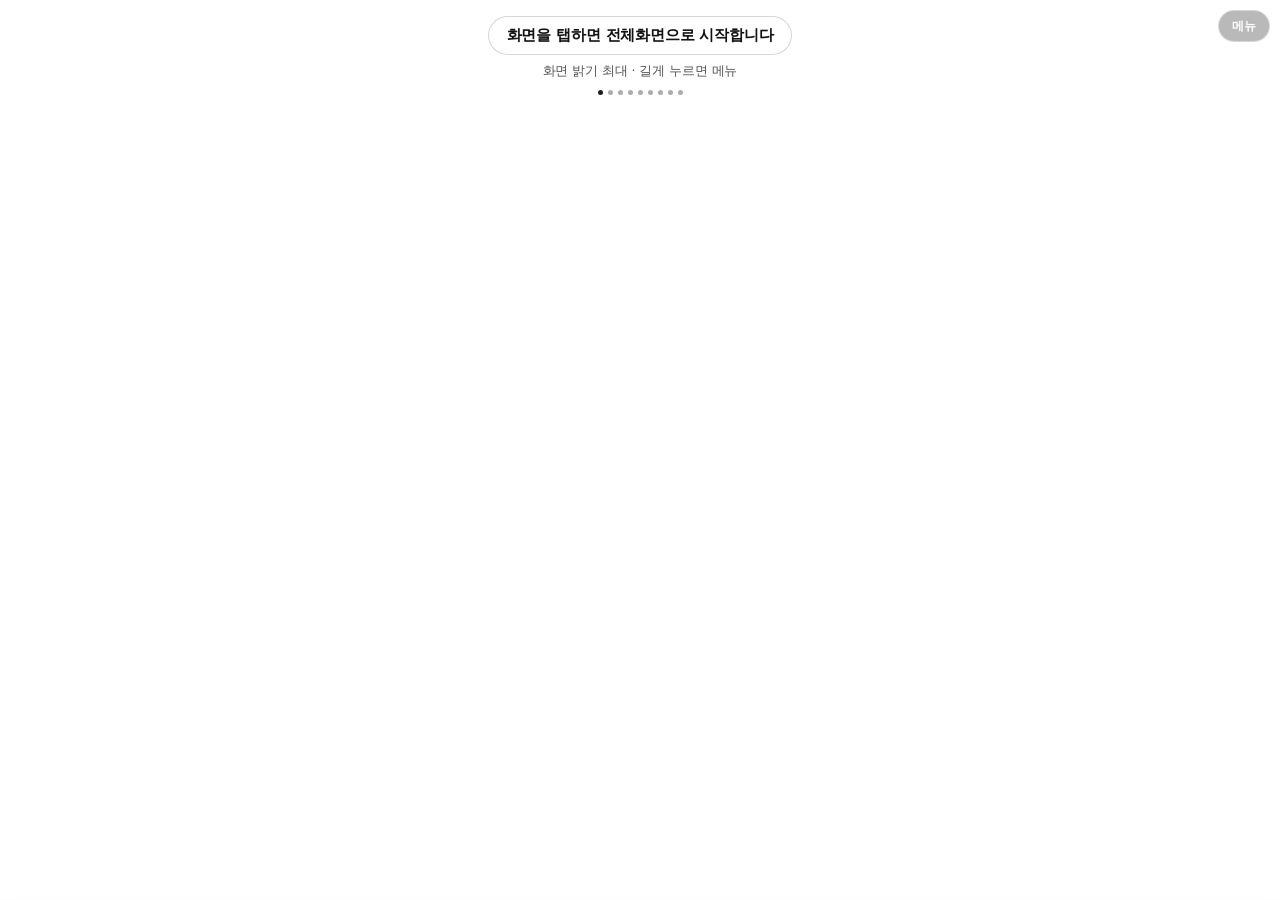
==== commit ad8fb4cc: "검수 9단계 사운드·진동·마이크 추가 (스피커 L/R·진동·3초 녹음)" ====
--- a/index.html
+++ b/index.html
@@ -11,7 +11,7 @@
 <meta name="apple-mobile-web-app-capable" content="yes">
 <meta name="mobile-web-app-capable" content="yes">
 <meta name="apple-mobile-web-app-status-bar-style" content="black-translucent">
-<meta name="description" content="중고폰 액정 잔상·터치 검수용 단색 화면">
+<meta name="description" content="중고폰 매입 검수용 단색·터치·사운드·진동·마이크 화면">
 <title>예스통신 액정 검수</title>
 <style>
   :root{
@@ -43,6 +43,16 @@
     background-color:var(--bg);
     touch-action:none;
     overflow:hidden;
+  }
+
+  /* 단색 검수 배경은 CSS 배경색 대신 이 캔버스에 직접 채운다.
+     삼성 인터넷의 '웹 콘텐츠에 어두운 화면 모드 강제 적용'이 CSS 배경색까지 반전시키기 때문. */
+  #colorCanvas{
+    position:absolute; inset:0;
+    width:100%; height:100%;
+    display:block;
+    pointer-events:none;
+    z-index:1;
   }
 
   /* ---------- 안내 문구 ---------- */
@@ -101,7 +111,9 @@
   }
   #menuBtn:active{opacity:.6;}
   /* 단색 검수 중 힌트가 사라지면 메뉴 버튼을 더 옅게 (잔상·가장자리 확인 방해 최소화) */
-  body:not(.hint-visible):not(.panel-open):not(.touch-mode) #menuBtn{opacity:.22;}
+  body:not(.hint-visible):not(.panel-open):not(.touch-mode):not(.hw-mode) #menuBtn{opacity:.22;}
+  /* 사운드·진동·마이크 화면은 어두운 카드가 화면을 덮으므로 메뉴 버튼을 또렷하게 */
+  body.hw-mode #menuBtn{opacity:.86; background:rgba(0,0,0,.5);}
 
   /* ---------- 터치 테스트 ---------- */
   #touchLayer{
@@ -260,14 +272,138 @@
     #panelTools{margin-top:8px;}
     #fsBtn{padding:7px 12px;}
   }
+  /* 9개 항목: 마지막(사운드·진동·마이크) 칩은 한 줄 전체로 */
+  #chips .chip:last-child:nth-child(odd){grid-column:1 / -1;}
+
+  /* ---------- 사운드 · 진동 · 마이크 ---------- */
+  #hwLayer{
+    position:absolute; inset:0;
+    display:none;
+    z-index:4;
+    background:radial-gradient(120% 80% at 50% 0%, #171A1F 0%, #0B0B0B 64%);
+    color:#fff;
+    padding:calc(env(safe-area-inset-top, 0px) + 54px) 14px calc(env(safe-area-inset-bottom, 0px) + 16px);
+    overflow-y:auto;
+    overscroll-behavior:contain;
+    -webkit-overflow-scrolling:touch;
+  }
+  #hwLayer.on{display:flex; flex-direction:column;}
+  .hwCard{
+    width:100%; max-width:430px; margin:auto;
+    display:flex; flex-direction:column; gap:12px;
+  }
+  .hwHead{display:flex; align-items:flex-end; justify-content:space-between; gap:10px; padding:0 3px 1px;}
+  .hwHead h1{margin:0; font-size:18px; font-weight:700; letter-spacing:-.5px;}
+  .hwHead span{font-size:10.5px; font-weight:500; color:rgba(255,255,255,.42); letter-spacing:-.1px; white-space:nowrap;}
+  .hwSec{
+    background:rgba(255,255,255,.055);
+    border:1px solid rgba(255,255,255,.10);
+    border-radius:16px;
+    padding:11px 12px 12px;
+  }
+  .hwSec .hd{display:flex; align-items:center; gap:7px; margin-bottom:9px;}
+  .hwSec .hd b{font-size:13px; font-weight:700; letter-spacing:-.2px;}
+  .hwSec .hd em{
+    font-style:normal; margin-left:auto;
+    font-size:10.5px; font-weight:500; letter-spacing:-.1px;
+    color:rgba(255,255,255,.42); white-space:nowrap;
+  }
+  .hwRow{display:grid; grid-template-columns:1fr 1fr 1fr; gap:7px;}
+  .hwBtn{
+    appearance:none; -webkit-appearance:none;
+    font-family:inherit; color:#fff;
+    display:flex; flex-direction:column; align-items:center; justify-content:center; gap:3px;
+    min-height:52px; padding:9px 6px;
+    background:rgba(255,255,255,.085);
+    border:1px solid rgba(255,255,255,.15);
+    border-radius:13px;
+    font-size:13.5px; font-weight:700; letter-spacing:-.3px; line-height:1.2;
+    transition:background .12s ease, color .12s ease, border-color .12s ease;
+  }
+  .hwBtn small{font-size:10px; font-weight:500; color:rgba(255,255,255,.46); letter-spacing:-.1px; line-height:1.2;}
+  .hwBtn:active{transform:scale(.985);}
+  .hwBtn.on{background:#35E07C; color:#062312; border-color:#35E07C;}
+  .hwBtn.on small{color:rgba(0,0,0,.5);}
+  .hwBtn.wide{width:100%; min-height:50px;}
+  #micMeter{
+    position:relative; height:9px; margin-top:10px;
+    background:rgba(255,255,255,.10); border-radius:999px; overflow:hidden;
+  }
+  #meterFill{
+    display:block; height:100%; width:0%; border-radius:999px;
+    background:linear-gradient(90deg,#35E07C 0%,#35E07C 62%,#FFD34E 84%,#FF5C5C 100%);
+    transition:width .08s linear;
+  }
+  .hwSt{
+    margin:8px 2px 0;
+    font-size:11.5px; font-weight:500; line-height:1.45; letter-spacing:-.1px;
+    color:rgba(255,255,255,.52); word-break:keep-all;
+    min-height:17px;
+  }
+  .hwSt.warn{color:#FFB1A4;}
+  .hwMeta{display:flex; align-items:flex-start; justify-content:space-between; gap:8px;}
+  #micDb{
+    flex:none; margin-top:8px;
+    font-size:11px; font-weight:600; letter-spacing:-.1px;
+    color:rgba(255,255,255,.42); font-variant-numeric:tabular-nums;
+  }
+  @media (max-height:700px){
+    .hwCard{gap:10px;}
+    .hwSec{padding:9px 11px 10px;}
+    .hwBtn{min-height:46px; font-size:12.5px;}
+    .hwHead h1{font-size:16.5px;}
+    .hwSt{font-size:11px; min-height:15px; margin-top:6px;}
+  }
+  @media (max-height:580px){
+    #hwLayer{padding-top:calc(env(safe-area-inset-top, 0px) + 46px);}
+    .hwHead{display:none;}
+    .hwBtn small{display:none;}
+  }
 </style>
 </head>
 <body>
 <div id="stage">
+  <canvas id="colorCanvas" aria-hidden="true"></canvas>
+
   <div id="touchLayer">
     <canvas id="grid"></canvas>
     <canvas id="fills"></canvas>
     <canvas id="paths"></canvas>
+  </div>
+
+  <div id="hwLayer">
+    <div class="hwCard">
+      <div class="hwHead">
+        <h1>사운드 · 진동 · 마이크</h1>
+        <span>매입 검수 9단계</span>
+      </div>
+
+      <section class="hwSec">
+        <div class="hd"><b>스피커</b><em>상단 = L / 하단 = R</em></div>
+        <div class="hwRow">
+          <button class="hwBtn" type="button" data-pan="-1"><span>상단(좌)</span><small>L 채널</small></button>
+          <button class="hwBtn" type="button" data-pan="1"><span>하단(우)</span><small>R 채널</small></button>
+          <button class="hwBtn" type="button" data-pan="0"><span>양쪽</span><small>스테레오</small></button>
+        </div>
+        <p class="hwSt" id="spkStatus">버튼을 누르면 3음이 약 1.2초 재생됩니다</p>
+      </section>
+
+      <section class="hwSec">
+        <div class="hd"><b>진동</b><em>갤럭시 전용</em></div>
+        <button class="hwBtn wide" id="vibBtn" type="button"><span>진동 울리기 (갤럭시)</span><small>220 · 100 · 220 · 100 · 300ms</small></button>
+        <p class="hwSt" id="vibStatus">갤럭시: 세 번 울립니다</p>
+      </section>
+
+      <section class="hwSec">
+        <div class="hd"><b>마이크</b><em>3초 녹음 → 자동 재생</em></div>
+        <button class="hwBtn wide" id="micBtn" type="button"><span id="micBtnLabel">마이크 3초 녹음·재생</span><small id="micBtnSub">눌러서 권한 허용</small></button>
+        <div id="micMeter"><span id="meterFill"></span></div>
+        <div class="hwMeta">
+          <p class="hwSt" id="micStatus">레벨 바가 움직이면 마이크 정상</p>
+          <span id="micDb">—</span>
+        </div>
+      </section>
+    </div>
   </div>
 
   <div id="hint">
@@ -312,9 +448,11 @@
     {label:"초록색",    color:"#00FF00", note:"녹색 얼룩"},
     {label:"50% 회색",  color:"#808080", note:"중간 밝기 얼룩"},
     {label:"검정색",    color:"#000000", note:"휘점·빛샘"},
-    {label:"터치 테스트", color:null,     note:"격자 전체 문지르기"}
+    {label:"터치 테스트", color:null,     note:"격자 전체 문지르기"},
+    {label:"사운드·진동·마이크", color:null, note:"스피커 L/R · 진동 · 마이크"}
   ];
-  var TOUCH_IDX = STEPS.length - 1;
+  var TOUCH_IDX = 7;   /* 터치 테스트 */
+  var HW_IDX = 8;      /* 사운드·진동·마이크 */
 
   var stage = document.getElementById("stage");
   var hint = document.getElementById("hint");
@@ -334,6 +472,8 @@
   var resetBtn = document.getElementById("resetBtn");
   var touchBar = document.getElementById("touchBar");
   var fsBtn = document.getElementById("fsBtn");
+  var colorCanvas = document.getElementById("colorCanvas");
+  var cctx = colorCanvas ? colorCanvas.getContext("2d") : null;
 
   var idx = 0;
   var panelOpen = false;
@@ -397,7 +537,7 @@
   }
 
   function refreshHint(){
-    if (idx === TOUCH_IDX || panelOpen) return;
+    if (idx === TOUCH_IDX || idx === HW_IDX || panelOpen) return;
     var h = hintLine();
     showHint(h.main, h.sub, h.ms);
   }
@@ -410,6 +550,30 @@
     dots.innerHTML = html;
   }
 
+  /* ---------------- 단색 배경 캔버스 ----------------
+     브라우저(특히 삼성 인터넷)가 color-scheme: light only를 무시하고 CSS 배경색을
+     어둡게 뒤집는 경우가 있어, 검수 색은 캔버스 2D 컨텍스트로 직접 채운다. */
+  function paintColorCanvas(){
+    if (!colorCanvas || !cctx) return;
+    if (idx === TOUCH_IDX || idx === HW_IDX){
+      colorCanvas.style.display = "none";
+      return;
+    }
+    colorCanvas.style.display = "block";
+
+    var vw = Math.max(1, Math.round(window.innerWidth || stage.clientWidth || 1));
+    var vh = Math.max(1, Math.round(window.innerHeight || stage.clientHeight || 1));
+    var dpr = Math.min(window.devicePixelRatio || 1, 3);
+    var pw = Math.round(vw * dpr), ph = Math.round(vh * dpr);
+    if (colorCanvas.width !== pw || colorCanvas.height !== ph){
+      colorCanvas.width = pw;
+      colorCanvas.height = ph;
+    }
+    cctx.setTransform(dpr, 0, 0, dpr, 0, 0);
+    cctx.fillStyle = STEPS[idx].color || "#000000";
+    cctx.fillRect(0, 0, vw, vh);
+  }
+
   /* ---------------- 화면 렌더 ---------------- */
   function render(animateHint){
     var step = STEPS[idx];
@@ -419,9 +583,14 @@
     document.body.style.background = color;
     stage.style.background = color;
     themeColor.setAttribute("content", color);
+    paintColorCanvas();
     paintUI();
 
     var isTouch = (idx === TOUCH_IDX);
+    var isHw = (idx === HW_IDX);
+    if (!isHw) hwStopAll();   /* 사운드·진동·마이크에서 나가면 재생·마이크를 즉시 정지 */
+    hwLayer.classList.toggle("on", isHw);
+    document.body.classList.toggle("hw-mode", isHw);
     touchLayer.classList.toggle("on", isTouch);
     touchBar.classList.toggle("on", isTouch);
     document.body.classList.toggle("touch-mode", isTouch);
@@ -431,6 +600,10 @@
       if (hintTimer) clearTimeout(hintTimer);
       setHintVisible(false);
       layout();
+    } else if (isHw){
+      if (hintTimer) clearTimeout(hintTimer);
+      setHintVisible(false);
+      buildDots();
     } else {
       buildDots();
       var h = hintLine();
@@ -596,6 +769,10 @@
     if (fsElement()) fsBlocked = false;
     syncFsBtn();
     if (idx === TOUCH_IDX) layout();
+    paintColorCanvas();
+    /* 전체화면 전환 직후에는 뷰포트 크기가 늦게 확정되는 브라우저가 있어 몇 번 더 채운다 */
+    setTimeout(paintColorCanvas, 60);
+    setTimeout(paintColorCanvas, 300);
     refreshHint();
   }
   ["fullscreenchange", "webkitfullscreenchange"].forEach(function(ev){
@@ -610,12 +787,13 @@
   });
 
   /* ---------------- 탭 / 롱프레스 ---------------- */
-  var down = null, longTimer = null, tapInfo = null;
+  var down = null, longTimer = null, tapInfo = null, panelDismissAt = 0;
 
   stage.addEventListener("pointerdown", function(e){
     if (e.pointerType === "mouse" && e.button !== 0) return;
-    if (idx === TOUCH_IDX) return;
-    down = { id:e.pointerId, x:e.clientX, y:e.clientY, t:Date.now(), long:false, panel:panelOpen };
+    if (idx === TOUCH_IDX || idx === HW_IDX) return;
+    var closing = panelOpen || (panelDismissAt && Date.now() - panelDismissAt < 500);
+    down = { id:e.pointerId, x:e.clientX, y:e.clientY, t:Date.now(), long:false, panel:closing };
     if (longTimer) clearTimeout(longTimer);
     longTimer = setTimeout(function(){
       if (down && !down.long){
@@ -651,7 +829,7 @@
     var info = tapInfo;
     tapInfo = null;
     if (!info) return;                 /* 롱프레스·드래그였으면 무시 */
-    if (idx === TOUCH_IDX) return;
+    if (idx === TOUCH_IDX || idx === HW_IDX) return;
     if (info.panel || panelOpen){ closePanel(); return; }
     handleTap();
   });
@@ -674,10 +852,13 @@
   document.addEventListener("pointerdown", function(e){
     if (!panelOpen) return;
     if (e.target.closest && e.target.closest("#panel, #menuBtn")) return;
+    panelDismissAt = Date.now();   /* 닫기용 탭은 다음 화면으로 넘기지 않는다 */
     closePanel();
   }, true);
 
   document.addEventListener("keydown", function(e){
+    /* 사운드·진동·마이크 화면에서는 포커스된 버튼의 Enter/Space 조작을 그대로 둔다 */
+    if ((e.key === " " || e.key === "Enter") && e.target && e.target.closest && e.target.closest("#hwLayer")) return;
     if (e.key === "ArrowRight" || e.key === " " || e.key === "Enter") { next(); e.preventDefault(); }
     else if (e.key === "ArrowLeft") { prev(); e.preventDefault(); }
     else if (e.key === "Escape" || e.key === "m" || e.key === "M") { togglePanel(); }
@@ -852,16 +1033,467 @@
   /* ---------------- 크기 변화 ---------------- */
   var rTimer = null;
   function onResize(){
+    paintColorCanvas();
     if (rTimer) clearTimeout(rTimer);
     rTimer = setTimeout(function(){
+      paintColorCanvas();
       if (idx === TOUCH_IDX) layout();
     }, 140);
   }
   window.addEventListener("resize", onResize);
   window.addEventListener("orientationchange", onResize);
+  if (window.visualViewport){
+    window.visualViewport.addEventListener("resize", paintColorCanvas);
+  }
   document.addEventListener("visibilitychange", function(){
-    if (!document.hidden && idx === TOUCH_IDX) layout();
+    if (document.hidden){
+      /* 화면을 벗어나면 마이크·재생을 열어 둔 채 두지 않는다 */
+      if (idx === HW_IDX) hwStopAll();
+      return;
+    }
+    paintColorCanvas();
+    if (idx === TOUCH_IDX) layout();
   });
+
+  /* ================= 사운드 · 진동 · 마이크 =================
+     중고폰 매입 검수 9단계. 스피커 좌/우 채널, 진동, 마이크 입력을 한 화면에서 확인한다.
+     다른 단계로 넘어가거나 화면을 벗어나면 재생·녹음·마이크 스트림을 즉시 정리한다. */
+  var hwLayer     = document.getElementById("hwLayer");
+  var spkBtns     = hwLayer ? hwLayer.querySelectorAll("[data-pan]") : [];
+  var spkStatusEl = document.getElementById("spkStatus");
+  var vibBtn      = document.getElementById("vibBtn");
+  var vibStatusEl = document.getElementById("vibStatus");
+  var micBtn      = document.getElementById("micBtn");
+  var micBtnLabel = document.getElementById("micBtnLabel");
+  var micBtnSub   = document.getElementById("micBtnSub");
+  var micStatusEl = document.getElementById("micStatus");
+  var micDbEl     = document.getElementById("micDb");
+  var meterFill   = document.getElementById("meterFill");
+
+  var SPK_IDLE = "버튼을 누르면 3음이 약 1.2초 재생됩니다";
+  var VIB_IDLE = "갤럭시: 세 번 울립니다";
+  var MIC_IDLE = "레벨 바가 움직이면 마이크 정상";
+  var MIC_SEC  = 3;
+
+  function setSt(el, text, warn){
+    if (!el) return;
+    el.textContent = text;
+    el.classList.toggle("warn", !!warn);
+  }
+
+  function isIOS(){
+    var ua = navigator.userAgent || "";
+    if (/iPad|iPhone|iPod/.test(ua)) return true;
+    return /Macintosh/.test(ua) && (navigator.maxTouchPoints || 0) > 1;  /* iPadOS 13+ */
+  }
+
+  /* ---------- ① 스피커 (Web Audio · StereoPanner) ---------- */
+  var actx = null, toneStopTimer = null, toneBtn = null, toneOscs = [];
+
+  function audioCtxGet(){
+    var AC = window.AudioContext || window.webkitAudioContext;
+    if (!AC) return null;
+    try{
+      if (!actx) actx = new AC();
+      if (actx.state === "suspended" && actx.resume) actx.resume();
+      return actx;
+    }catch(e){ return null; }
+  }
+
+  /* pan: -1(좌) · 0(양쪽) · +1(우). StereoPanner가 없으면 채널 병합으로 같은 효과 */
+  function connectPanned(ac, node, pan){
+    if (ac.createStereoPanner){
+      var p = ac.createStereoPanner();
+      try{ p.pan.setValueAtTime(pan, ac.currentTime); }catch(e){ p.pan.value = pan; }
+      node.connect(p);
+      return p;
+    }
+    if (ac.createChannelMerger && ac.createGain){
+      var a = (pan + 1) / 2;
+      var merger = ac.createChannelMerger(2);
+      var gL = ac.createGain(), gR = ac.createGain();
+      gL.gain.value = Math.cos(a * Math.PI / 2);
+      gR.gain.value = Math.sin(a * Math.PI / 2);
+      node.connect(gL); gL.connect(merger, 0, 0);
+      node.connect(gR); gR.connect(merger, 0, 1);
+      return merger;
+    }
+    return node;
+  }
+
+  function stopTone(){
+    if (toneStopTimer){ clearTimeout(toneStopTimer); toneStopTimer = null; }
+    for (var i = 0; i < toneOscs.length; i++){
+      try{ toneOscs[i].stop(); }catch(e){}
+      try{ toneOscs[i].disconnect(); }catch(e){}
+    }
+    toneOscs = [];
+    if (toneBtn){ toneBtn.classList.remove("on"); toneBtn = null; }
+  }
+
+  function playTone(pan, btn){
+    var ac = audioCtxGet();
+    if (!ac){ setSt(spkStatusEl, "이 브라우저에서는 소리 테스트를 지원하지 않아요", true); return; }
+    stopTone();
+
+    var freqs = [523.25, 659.25, 783.99];   /* C5 · E5 · G5 */
+    var len = 0.32, gap = 0.07;             /* 총 약 1.2초 */
+    var t0 = ac.currentTime + 0.04;
+    toneOscs = [];
+
+    for (var i = 0; i < freqs.length; i++){
+      var st = t0 + i * (len + gap);
+      var osc = ac.createOscillator();
+      var g = ac.createGain();
+      osc.type = "sine";
+      osc.frequency.setValueAtTime(freqs[i], st);
+      /* 작은 스피커에서도 들리게 앞뒤로 부드럽게 여닫는 엔벨로프 */
+      g.gain.setValueAtTime(0.0001, st);
+      g.gain.exponentialRampToValueAtTime(0.30, st + 0.025);
+      g.gain.exponentialRampToValueAtTime(0.0001, st + len);
+      osc.connect(g);
+      connectPanned(ac, g, pan).connect(ac.destination);
+      osc.start(st);
+      osc.stop(st + len + 0.03);
+      toneOscs.push(osc);
+    }
+
+    toneBtn = btn;
+    btn.classList.add("on");
+    setSt(spkStatusEl, pan < 0 ? "좌(L) 채널 재생 중" : pan > 0 ? "우(R) 채널 재생 중" : "양쪽(L+R) 재생 중", false);
+    toneStopTimer = setTimeout(function(){
+      stopTone();
+      setSt(spkStatusEl, SPK_IDLE, false);
+    }, 1220);
+  }
+
+  /* ---------- ② 진동 ---------- */
+  var vibTimer = null;
+
+  function doVibrate(){
+    if (vibTimer){ clearTimeout(vibTimer); vibTimer = null; }
+    if (vibBtn) vibBtn.classList.remove("on");
+
+    if (isIOS() || typeof navigator.vibrate !== "function"){
+      setSt(vibStatusEl, "아이폰 웹에서는 진동 테스트가 제한돼요 (무음 스위치로 확인)", true);
+      return;
+    }
+    var ok = false;
+    try{ ok = navigator.vibrate([220, 100, 220, 100, 300]); }catch(e){ ok = false; }
+    if (ok === false){
+      setSt(vibStatusEl, "이 브라우저에서는 진동이 막혀 있어요 · 설정에서 진동 허용 확인", true);
+      return;
+    }
+    if (vibBtn) vibBtn.classList.add("on");
+    setSt(vibStatusEl, "진동 3회 울리는 중…", false);
+    vibTimer = setTimeout(function(){
+      if (vibBtn) vibBtn.classList.remove("on");
+      setSt(vibStatusEl, VIB_IDLE, false);
+      vibTimer = null;
+    }, 950);
+  }
+
+  /* ---------- ③ 마이크 (레벨 미터 + 3초 녹음 후 자동 재생) ---------- */
+  var micAudio = null;
+  var mic = { state:"idle", stream:null, ctx:null, analyser:null, raf:0, rec:null,
+              chunks:[], stopTimer:null, cdTimer:null, abort:false, url:null };
+
+  /* iOS는 사용자 제스처 밖에서 시작한 audio.play()를 막는다.
+     버튼 클릭(제스처) 때 미리 play()를 한 번 걸어 두면 3초 뒤 자동 재생이 열린다. */
+  var SILENT_WAV = "[data-uri]";
+
+  function micAudioEl(){
+    if (!micAudio){
+      try{ micAudio = new Audio(); micAudio.preload = "auto"; }catch(e){ micAudio = null; }
+    }
+    return micAudio;
+  }
+
+  function setMeter(level){
+    if (!meterFill) return;
+    var v = Math.max(0, Math.min(1, level || 0));
+    meterFill.style.width = (Math.round(v * 1000) / 10) + "%";
+  }
+
+  function micCleanup(){
+    if (mic.raf){ cancelAnimationFrame(mic.raf); mic.raf = 0; }
+    if (mic.stopTimer){ clearTimeout(mic.stopTimer); mic.stopTimer = null; }
+    if (mic.cdTimer){ clearInterval(mic.cdTimer); mic.cdTimer = null; }
+    if (mic.rec){
+      var r = mic.rec; mic.rec = null;
+      try{ r.onstop = null; r.ondataavailable = null; if (r.state !== "inactive") r.stop(); }catch(e){}
+    }
+    if (mic.stream){
+      try{ mic.stream.getTracks().forEach(function(t){ t.stop(); }); }catch(e){}
+      mic.stream = null;
+    }
+    mic.analyser = null;
+    if (mic.ctx){ try{ mic.ctx.close(); }catch(e){} mic.ctx = null; }
+    mic.chunks = [];
+    setMeter(0);
+    if (micDbEl) micDbEl.textContent = "—";
+  }
+
+  function stopMicPlay(revoke){
+    var au = micAudio;
+    if (au){
+      try{ au.onended = null; }catch(e){}
+      try{ au.pause(); }catch(e){}
+    }
+    if (revoke && mic.url){ try{ URL.revokeObjectURL(mic.url); }catch(e){} }
+    mic.url = null;
+    if (mic.state === "play") mic.state = "idle";
+  }
+
+  function resetMicUI(msg, warn){
+    if (micBtn) micBtn.classList.remove("on");
+    if (micBtnLabel) micBtnLabel.textContent = "마이크 3초 녹음·재생";
+    if (micBtnSub) micBtnSub.textContent = "눌러서 권한 허용";
+    setMeter(0);
+    if (micDbEl) micDbEl.textContent = "—";
+    setSt(micStatusEl, msg || MIC_IDLE, warn);
+  }
+
+  function micErrorText(err){
+    var n = (err && err.name) || "";
+    if (n === "NotAllowedError" || n === "SecurityError" || n === "PermissionDeniedError")
+      return "마이크 권한이 꺼져 있어요 · 허용 후 다시 눌러 주세요";
+    if (n === "NotFoundError" || n === "DevicesNotFoundError") return "마이크를 찾을 수 없어요";
+    if (n === "NotReadableError" || n === "TrackStartError") return "다른 앱이 마이크를 쓰고 있어요 · 통화·녹음 앱을 닫아 주세요";
+    return "마이크를 열지 못했어요 · 권한을 확인해 주세요";
+  }
+
+  function startMeter(stream){
+    var AC = window.AudioContext || window.webkitAudioContext;
+    if (!AC) return;
+    try{
+      var ac = new AC();
+      mic.ctx = ac;
+      var src = ac.createMediaStreamSource(stream);
+      var an = ac.createAnalyser();
+      an.fftSize = 1024;
+      an.smoothingTimeConstant = 0.55;
+      src.connect(an);
+      mic.analyser = an;
+      var buf = new Uint8Array(an.fftSize);
+      var tick = function(){
+        if (mic.analyser !== an){ setMeter(0); return; }
+        an.getByteTimeDomainData(buf);
+        var sum = 0;
+        for (var i = 0; i < buf.length; i++){
+          var v = (buf[i] - 128) / 128;
+          sum += v * v;
+        }
+        var rms = Math.sqrt(sum / buf.length);
+        setMeter(Math.pow(rms, 0.6) * 1.9);
+        if (micDbEl) micDbEl.textContent = rms > 0.0008 ? Math.round(20 * Math.log10(rms)) + " dB" : "무음";
+        mic.raf = requestAnimationFrame(tick);
+      };
+      mic.raf = requestAnimationFrame(tick);
+    }catch(e){}
+  }
+
+  function updateRecCountdown(t0){
+    var left = Math.max(0, MIC_SEC - (Date.now() - t0) / 1000);
+    setSt(micStatusEl, "● 녹음 중 · " + Math.max(1, Math.ceil(left)) + "초 남음", false);
+  }
+
+  function stopRecorder(){
+    if (mic.stopTimer){ clearTimeout(mic.stopTimer); mic.stopTimer = null; }
+    if (mic.cdTimer){ clearInterval(mic.cdTimer); mic.cdTimer = null; }
+    var r = mic.rec;
+    if (!r) return;
+    try{ if (r.state !== "inactive") r.stop(); }catch(e){}
+  }
+
+  function finishRecording(mime){
+    var chunks = mic.chunks;
+    var aborted = mic.abort;
+    mic.abort = false;
+    mic.chunks = [];
+    mic.rec = null;
+    micCleanup();
+
+    if (aborted){ mic.state = "idle"; resetMicUI(MIC_IDLE, false); return; }
+
+    var blob = null;
+    try{ blob = new Blob(chunks, { type: mime || "audio/webm" }); }catch(e){ blob = null; }
+    if (!blob || !blob.size){
+      mic.state = "idle";
+      resetMicUI("녹음된 소리가 없어요 · 다시 눌러 주세요", true);
+      return;
+    }
+
+    var au = micAudioEl();
+    if (!au){
+      mic.state = "idle";
+      resetMicUI("이 브라우저에서는 녹음 재생을 지원하지 않아요", true);
+      return;
+    }
+
+    try{ mic.url = URL.createObjectURL(blob); }catch(e){ mic.url = null; }
+    if (!mic.url){
+      mic.state = "idle";
+      resetMicUI("녹음 파일을 만들지 못했어요 · 다시 눌러 주세요", true);
+      return;
+    }
+
+    mic.state = "play";
+    if (micBtn) micBtn.classList.remove("on");
+    if (micBtnLabel) micBtnLabel.textContent = "다시 녹음";
+    if (micBtnSub) micBtnSub.textContent = "누르면 새로 3초 녹음";
+    setSt(micStatusEl, "녹음 재생 중 · 소리가 들리는지 확인", false);
+
+    try{ au.onended = null; }catch(e){}
+    au.onended = function(){
+      mic.state = "idle";
+      stopMicPlay(true);
+      resetMicUI("재생 끝 · 다시 눌러 반복", false);
+    };
+    try{ au.src = mic.url; }catch(e){}
+
+    var pr = null;
+    try{ pr = au.play(); }catch(e){ pr = null; }
+    if (pr && pr.then){
+      pr["catch"](function(){
+        mic.state = "idle";
+        setSt(micStatusEl, "자동 재생이 막혔어요 · 버튼을 다시 눌러 주세요", true);
+      });
+    }
+  }
+
+  function startRecorder(stream){
+    var MR = window.MediaRecorder;
+    var mime = "";
+    if (MR && typeof MR.isTypeSupported === "function"){
+      var types = ["audio/webm;codecs=opus", "audio/mp4", "audio/webm", "audio/ogg;codecs=opus"];
+      for (var i = 0; i < types.length; i++){
+        if (MR.isTypeSupported(types[i])){ mime = types[i]; break; }
+      }
+    }
+
+    var rec = null;
+    if (MR){
+      try{ rec = mime ? new MR(stream, { mimeType:mime }) : new MR(stream); }catch(e){ rec = null; }
+    }
+
+    /* 녹음 미지원: 3초 동안 레벨 미터만 보여 주고 끝낸다 */
+    if (!rec){
+      mic.state = "rec";
+      if (micBtn) micBtn.classList.add("on");
+      if (micBtnLabel) micBtnLabel.textContent = "레벨 확인 중…";
+      if (micBtnSub) micBtnSub.textContent = "3초 뒤 자동 종료";
+      setSt(micStatusEl, "이 브라우저는 녹음을 지원하지 않아요 · 레벨 바로 확인", true);
+      mic.stopTimer = setTimeout(function(){
+        mic.state = "idle";
+        micCleanup();
+        resetMicUI("레벨 확인 끝 · 다시 눌러 반복", false);
+      }, MIC_SEC * 1000);
+      return;
+    }
+
+    mic.rec = rec;
+    mic.chunks = [];
+    mic.state = "rec";
+    rec.ondataavailable = function(ev){ if (ev.data && ev.data.size) mic.chunks.push(ev.data); };
+    rec.onstop = function(){ finishRecording(mime); };
+
+    if (micBtn) micBtn.classList.add("on");
+    if (micBtnLabel) micBtnLabel.textContent = "녹음 중지";
+    if (micBtnSub) micBtnSub.textContent = "다시 누르면 중단";
+
+    var startedAt = Date.now();
+    updateRecCountdown(startedAt);
+    mic.cdTimer = setInterval(function(){ updateRecCountdown(startedAt); }, 200);
+    mic.stopTimer = setTimeout(stopRecorder, MIC_SEC * 1000);
+
+    try{ rec.start(); }
+    catch(e){
+      mic.rec = null;
+      mic.state = "idle";
+      micCleanup();
+      resetMicUI("녹음을 시작하지 못했어요 · 다시 눌러 주세요", true);
+    }
+  }
+
+  function onMicBtn(){
+    if (mic.state === "starting" || mic.state === "rec"){
+      mic.state = "idle";
+      micCleanup();
+      resetMicUI("중단했어요 · 다시 누르면 3초 녹음", false);
+      return;
+    }
+
+    if (!(location.protocol === "https:" || location.hostname === "localhost" || location.hostname === "127.0.0.1")){
+      setSt(micStatusEl, "HTTPS 주소에서만 마이크를 쓸 수 있어요", true);
+      return;
+    }
+    if (!(navigator.mediaDevices && navigator.mediaDevices.getUserMedia)){
+      setSt(micStatusEl, "이 브라우저는 마이크 입력을 지원하지 않아요", true);
+      return;
+    }
+
+    stopMicPlay(true);
+    micCleanup();
+    mic.abort = false;
+    mic.state = "starting";
+
+    /* iOS 자동 재생 허용: 이 클릭(제스처) 안에서 오디오 요소를 한 번 열어 둔다 */
+    var au = micAudioEl();
+    if (au){
+      try{
+        au.src = SILENT_WAV;
+        var pp = au.play();
+        if (pp && pp["catch"]) pp["catch"](function(){});
+      }catch(e){}
+    }
+
+    if (micBtn) micBtn.classList.add("on");
+    if (micBtnLabel) micBtnLabel.textContent = "마이크 여는 중…";
+    if (micBtnSub) micBtnSub.textContent = "권한 창이 뜨면 허용";
+    setSt(micStatusEl, "마이크 권한을 허용해 주세요", false);
+
+    navigator.mediaDevices.getUserMedia({ audio:true }).then(function(stream){
+      if (mic.state !== "starting"){
+        try{ stream.getTracks().forEach(function(t){ t.stop(); }); }catch(e){}
+        return;
+      }
+      mic.stream = stream;
+      startMeter(stream);
+      startRecorder(stream);
+    })["catch"](function(err){
+      if (mic.state !== "starting") return;
+      mic.state = "idle";
+      micCleanup();
+      resetMicUI(micErrorText(err), true);
+    });
+  }
+
+  /* 이 화면을 떠날 때: 재생·녹음·마이크 스트림을 모두 내린다 */
+  function hwStopAll(){
+    stopTone();
+    setSt(spkStatusEl, SPK_IDLE, false);
+    if (vibTimer){ clearTimeout(vibTimer); vibTimer = null; }
+    if (vibBtn) vibBtn.classList.remove("on");
+    setSt(vibStatusEl, VIB_IDLE, false);
+    mic.abort = true;
+    stopRecorder();
+    stopMicPlay(true);
+    micCleanup();
+    mic.state = "idle";
+    resetMicUI(MIC_IDLE, false);
+  }
+
+  if (hwLayer){
+    Array.prototype.forEach.call(spkBtns, function(b){
+      b.addEventListener("click", function(e){
+        e.stopPropagation();
+        playTone(parseFloat(b.getAttribute("data-pan")) || 0, b);
+      });
+    });
+    if (vibBtn) vibBtn.addEventListener("click", function(e){ e.stopPropagation(); doVibrate(); });
+    if (micBtn) micBtn.addEventListener("click", function(e){ e.stopPropagation(); onMicBtn(); });
+  }
 
   /* ---------------- 브라우저별 안내 ---------------- */
   /* 삼성 인터넷은 '웹 콘텐츠에 어두운 화면 모드 강제 적용'이 켜져 있으면 페이지 색을 반전시킨다.
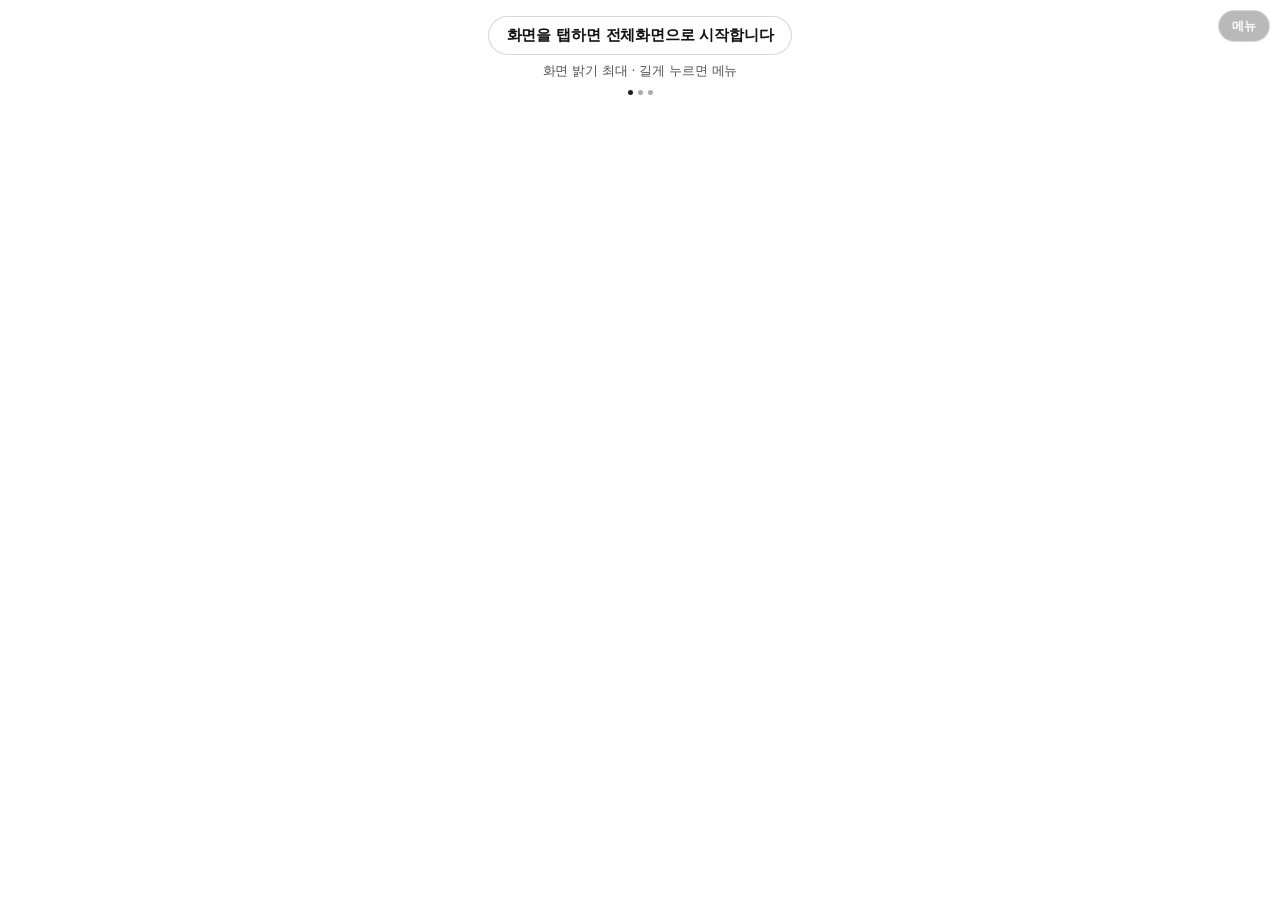
==== commit b6c34521: "검수 동선 재편: 순백색(전체화면 포함) → 사운드·진동·마이크 → 터치 테스트, 세부 색상 6종은 메뉴 전용" ====
--- a/index.html
+++ b/index.html
@@ -166,6 +166,19 @@
     white-space:nowrap;
   }
   #resetBtn:active{background:rgba(255,255,255,.3);}
+  /* 터치 테스트에서 순백색으로 바로 돌아가는 버튼 */
+  #firstBtn{
+    appearance:none;
+    pointer-events:auto;
+    font:700 13px/1 -apple-system,BlinkMacSystemFont,"Apple SD Gothic Neo","Malgun Gothic",system-ui,sans-serif;
+    color:#0b0b0c;
+    background:rgba(255,255,255,.9);
+    border:1px solid rgba(255,255,255,.9);
+    border-radius:999px;
+    padding:11px 14px;
+    white-space:nowrap;
+  }
+  #firstBtn:active{background:#fff;}
 
   /* 터치 모드에서는 메뉴 버튼을 상단 가운데로 옮겨 네 모서리를 비움 */
   body.touch-mode #menuBtn{
@@ -191,6 +204,8 @@
     box-shadow:0 -12px 40px rgba(0,0,0,.5);
   }
   #panel.on{transform:translateY(0);}
+  /* 작은 화면에서도 시트가 화면 위로 넘치지 않게 */
+  #panel{max-height:calc(100vh - 10px); max-height:calc(100dvh - 10px); overflow-y:auto; overscroll-behavior:contain;}
   #panel .grip{
     width:40px; height:4px; border-radius:2px;
     background:rgba(255,255,255,.28);
@@ -201,7 +216,8 @@
     color:rgba(255,255,255,.55);
     margin:0 2px 9px;
   }
-  #chips{
+  #panel .ttl.ttl2{margin-top:14px;}
+  .chips{
     display:grid; grid-template-columns:1fr 1fr; gap:8px;
   }
   .chip{
@@ -272,8 +288,8 @@
     #panelTools{margin-top:8px;}
     #fsBtn{padding:7px 12px;}
   }
-  /* 9개 항목: 마지막(사운드·진동·마이크) 칩은 한 줄 전체로 */
-  #chips .chip:last-child:nth-child(odd){grid-column:1 / -1;}
+  /* 기본 검수 3개: 마지막(터치 테스트) 칩은 한 줄 전체로 */
+  #chipsBasic .chip:last-child:nth-child(odd){grid-column:1 / -1;}
 
   /* ---------- 사운드 · 진동 · 마이크 ---------- */
   #hwLayer{
@@ -325,9 +341,24 @@
   .hwBtn.on{background:#35E07C; color:#062312; border-color:#35E07C;}
   .hwBtn.on small{color:rgba(0,0,0,.5);}
   .hwBtn.wide{width:100%; min-height:50px;}
+  /* 기능 테스트 → 터치 테스트 한 번에 */
+  #hwNext{
+    appearance:none; -webkit-appearance:none;
+    font-family:inherit;
+    display:flex; align-items:center; justify-content:center; gap:8px;
+    width:100%; min-height:54px; margin-top:2px;
+    background:#EDF3EE; color:#0B0B0C;
+    border:1px solid rgba(255,255,255,.55);
+    border-radius:16px;
+    font-size:15px; font-weight:700; letter-spacing:-.3px;
+    box-shadow:0 6px 18px rgba(0,0,0,.28);
+  }
+  #hwNext span{font-size:10.5px; font-weight:600; color:rgba(0,0,0,.42); letter-spacing:-.1px;}
+  #hwNext:active{background:#fff; transform:scale(.99);}
   #micMeter{
-    position:relative; height:9px; margin-top:10px;
-    background:rgba(255,255,255,.10); border-radius:999px; overflow:hidden;
+    position:relative; height:11px; margin-top:10px;
+    background:rgba(255,255,255,.14); border-radius:999px; overflow:hidden;
+    box-shadow:inset 0 0 0 1px rgba(255,255,255,.07);
   }
   #meterFill{
     display:block; height:100%; width:0%; border-radius:999px;
@@ -358,6 +389,8 @@
     #hwLayer{padding-top:calc(env(safe-area-inset-top, 0px) + 46px);}
     .hwHead{display:none;}
     .hwBtn small{display:none;}
+    #hwNext{min-height:48px; font-size:14px;}
+    #hwNext span{display:none;}
   }
 </style>
 </head>
@@ -375,7 +408,7 @@
     <div class="hwCard">
       <div class="hwHead">
         <h1>사운드 · 진동 · 마이크</h1>
-        <span>매입 검수 9단계</span>
+        <span>기본 검수 2 / 3</span>
       </div>
 
       <section class="hwSec">
@@ -403,6 +436,8 @@
           <span id="micDb">—</span>
         </div>
       </section>
+
+      <button id="hwNext" type="button">다음: 터치 테스트 ›<span>격자 전체 문지르기</span></button>
     </div>
   </div>
 
@@ -415,6 +450,7 @@
   <div id="touchBar">
     <div id="badge">터치 0 / 0 칸</div>
     <button id="resetBtn" type="button">초기화</button>
+    <button id="firstBtn" type="button" aria-label="처음 화면(순백색)으로">처음</button>
   </div>
 </div>
 
@@ -422,8 +458,10 @@
 
 <div id="panel" role="dialog" aria-label="검수 항목 선택">
   <div class="grip"></div>
-  <p class="ttl">검수 항목</p>
-  <div id="chips"></div>
+  <p class="ttl">기본 검수</p>
+  <div id="chipsBasic" class="chips"></div>
+  <p class="ttl ttl2">세부 색상 (선택)</p>
+  <div id="chipsDetail" class="chips"></div>
   <div id="panelTools">
     <button id="fsBtn" type="button">전체화면</button>
   </div>
@@ -440,19 +478,24 @@
 (function(){
   "use strict";
 
+  /* 기본 검수 동선: 순백색 → 사운드·진동·마이크 → 터치 테스트 (탭으로 3단계 순환)
+     세부 색상 6종은 메뉴 패널에서만 고르고, 고른 뒤 탭하면 세부 색상끼리 넘어간 다음 순백색으로 돌아온다. */
   var STEPS = [
-    {label:"순백색 흰색", color:"#FFFFFF", note:"가장 밝은 화면 · 잔상·황변"},
-    {label:"10% 회색",  color:"#1A1A1A", note:"약한 잔상·번인"},
-    {label:"파란색",    color:"#0000FF", note:"블루 소자 잔상"},
-    {label:"빨간색",    color:"#FF0000", note:"적색 얼룩"},
-    {label:"초록색",    color:"#00FF00", note:"녹색 얼룩"},
-    {label:"50% 회색",  color:"#808080", note:"중간 밝기 얼룩"},
-    {label:"검정색",    color:"#000000", note:"휘점·빛샘"},
-    {label:"터치 테스트", color:null,     note:"격자 전체 문지르기"},
-    {label:"사운드·진동·마이크", color:null, note:"스피커 L/R · 진동 · 마이크"}
+    {label:"순백색 흰색", color:"#FFFFFF", note:"가장 밝은 화면 · 잔상·황변", group:"basic"},
+    {label:"사운드·진동·마이크", color:null, note:"스피커 L/R · 진동 · 마이크", group:"basic"},
+    {label:"터치 테스트", color:null,   note:"격자 전체 문지르기", group:"basic"},
+    {label:"10% 회색",  color:"#1A1A1A", note:"약한 잔상·번인", group:"detail"},
+    {label:"파란색",    color:"#0000FF", note:"블루 소자 잔상", group:"detail"},
+    {label:"빨간색",    color:"#FF0000", note:"적색 얼룩", group:"detail"},
+    {label:"초록색",    color:"#00FF00", note:"녹색 얼룩", group:"detail"},
+    {label:"50% 회색",  color:"#808080", note:"중간 밝기 얼룩", group:"detail"},
+    {label:"검정색",    color:"#000000", note:"휘점·빛샘", group:"detail"}
   ];
-  var TOUCH_IDX = 7;   /* 터치 테스트 */
-  var HW_IDX = 8;      /* 사운드·진동·마이크 */
+  var WHITE_IDX = 0;   /* 순백색 */
+  var HW_IDX = 1;      /* 사운드·진동·마이크 */
+  var TOUCH_IDX = 2;   /* 터치 테스트 */
+  var BASIC_IDX = [0, 1, 2];              /* 기본 검수 동선 */
+  var DETAIL_IDX = [3, 4, 5, 6, 7, 8];    /* 메뉴 패널 전용 세부 색상 */
 
   var stage = document.getElementById("stage");
   var hint = document.getElementById("hint");
@@ -462,7 +505,8 @@
   var themeColor = document.getElementById("themeColor");
   var menuBtn = document.getElementById("menuBtn");
   var panel = document.getElementById("panel");
-  var chips = document.getElementById("chips");
+  var chipsBasic = document.getElementById("chipsBasic");
+  var chipsDetail = document.getElementById("chipsDetail");
   var closeBtn = document.getElementById("closeBtn");
   var prevBtn = document.getElementById("prevBtn");
   var nextBtn = document.getElementById("nextBtn");
@@ -470,6 +514,8 @@
   var touchLayer = document.getElementById("touchLayer");
   var badge = document.getElementById("badge");
   var resetBtn = document.getElementById("resetBtn");
+  var firstBtn = document.getElementById("firstBtn");
+  var hwNextBtn = document.getElementById("hwNext");
   var touchBar = document.getElementById("touchBar");
   var fsBtn = document.getElementById("fsBtn");
   var colorCanvas = document.getElementById("colorCanvas");
@@ -529,9 +575,18 @@
         ms: 5000
       };
     }
+    var step = STEPS[idx];
+    var sub;
+    if (step.group === "detail"){
+      sub = "탭하면 다음 색 · 길게 누르면 메뉴";
+    } else if (idx === WHITE_IDX){
+      sub = "화면 밝기 최대 · 탭하면 다음 · 길게 누르면 메뉴";
+    } else {
+      sub = "탭하면 다음 · 길게 누르면 메뉴";
+    }
     return {
-      main: STEPS[idx].label + " · " + STEPS[idx].note,
-      sub: (idx === 0 ? "화면 밝기 최대 · 탭하면 다음 · 길게 누르면 메뉴" : "탭하면 다음 · 길게 누르면 메뉴"),
+      main: step.label + " · " + step.note,
+      sub: sub,
       ms: 2200
     };
   }
@@ -543,9 +598,11 @@
   }
 
   function buildDots(){
+    /* 기본 검수는 3개, 세부 색상은 6개 점으로 현재 위치를 보여 준다 */
+    var list = (STEPS[idx].group === "detail") ? DETAIL_IDX : BASIC_IDX;
     var html = "";
-    for (var i=0;i<STEPS.length;i++){
-      html += '<i' + (i===idx ? ' class="on"' : '') + '></i>';
+    for (var i=0;i<list.length;i++){
+      html += '<i' + (list[i]===idx ? ' class="on"' : '') + '></i>';
     }
     dots.innerHTML = html;
   }
@@ -614,21 +671,39 @@
   }
 
   function go(n){
-    idx = (n + STEPS.length) % STEPS.length;
+    idx = ((n % STEPS.length) + STEPS.length) % STEPS.length;
     closePanel();
     render();
   }
-  function next(){ go(idx + 1); }
-  function prev(){ go(idx - 1); }
+
+  /* 현재 화면에서 탭했을 때 갈 다음 화면 */
+  function nextIdxFrom(i){
+    var list = (STEPS[i].group === "detail") ? DETAIL_IDX : BASIC_IDX;
+    var p = list.indexOf(i);
+    if (p < 0 || p === list.length - 1) return WHITE_IDX;   /* 마지막(검정색·터치) 다음은 순백색 */
+    return list[p + 1];
+  }
+
+  function prevIdxFrom(i){
+    var list = (STEPS[i].group === "detail") ? DETAIL_IDX : BASIC_IDX;
+    var p = list.indexOf(i);
+    if (p < 0) return WHITE_IDX;
+    if (p === 0) return (STEPS[i].group === "detail") ? WHITE_IDX : TOUCH_IDX;
+    return list[p - 1];
+  }
+
+  function next(){ go(nextIdxFrom(idx)); }
+  function prev(){ go(prevIdxFrom(idx)); }
 
   function vibrate(ms){
     try{ if (navigator.vibrate) navigator.vibrate(ms); }catch(e){}
   }
 
   /* ---------------- 선택 패널 ---------------- */
-  function buildChips(){
+  function chipsInto(box, list){
     var frag = document.createDocumentFragment();
-    STEPS.forEach(function(s, i){
+    list.forEach(function(i){
+      var s = STEPS[i];
       var b = document.createElement("button");
       b.type = "button";
       b.className = "chip";
@@ -644,19 +719,19 @@
       sm.textContent = s.note;
       tx.appendChild(nm); tx.appendChild(sm);
       b.appendChild(sw); b.appendChild(tx);
-      b.addEventListener("click", function(){
-        idx = i;
-        closePanel();
-        render();
-      });
+      b.addEventListener("click", function(){ go(i); });
       frag.appendChild(b);
     });
-    chips.appendChild(frag);
+    box.appendChild(frag);
+  }
+  function buildChips(){
+    chipsInto(chipsBasic, BASIC_IDX);
+    chipsInto(chipsDetail, DETAIL_IDX);
   }
   function syncChips(){
-    var list = chips.querySelectorAll(".chip");
+    var list = panel.querySelectorAll(".chip");
     for (var i=0;i<list.length;i++){
-      list[i].classList.toggle("on", i === idx);
+      list[i].classList.toggle("on", Number(list[i].dataset.i) === idx);
     }
   }
   function openPanel(){
@@ -835,7 +910,7 @@
   });
 
   function handleTap(){
-    /* 첫 탭: 순백색 그대로 전체화면만. 그 다음 탭부터 다음 색으로. */
+    /* 첫 탭: 순백색 그대로 전체화면만. 그 다음 탭부터 다음 화면으로. */
     if (waitingFirstTap()){
       fsFirstTapDone = true;
       vibrate(8);
@@ -1029,6 +1104,15 @@
   pathC.addEventListener("pointercancel", endStroke);
 
   resetBtn.addEventListener("click", function(e){ e.stopPropagation(); resetTouch(); });
+  if (firstBtn) firstBtn.addEventListener("click", function(e){
+    e.stopPropagation();
+    go(WHITE_IDX);
+    vibrate(6);
+  });
+  if (hwNextBtn) hwNextBtn.addEventListener("click", function(e){
+    e.stopPropagation();
+    go(TOUCH_IDX);
+  });
 
   /* ---------------- 크기 변화 ---------------- */
   var rTimer = null;
